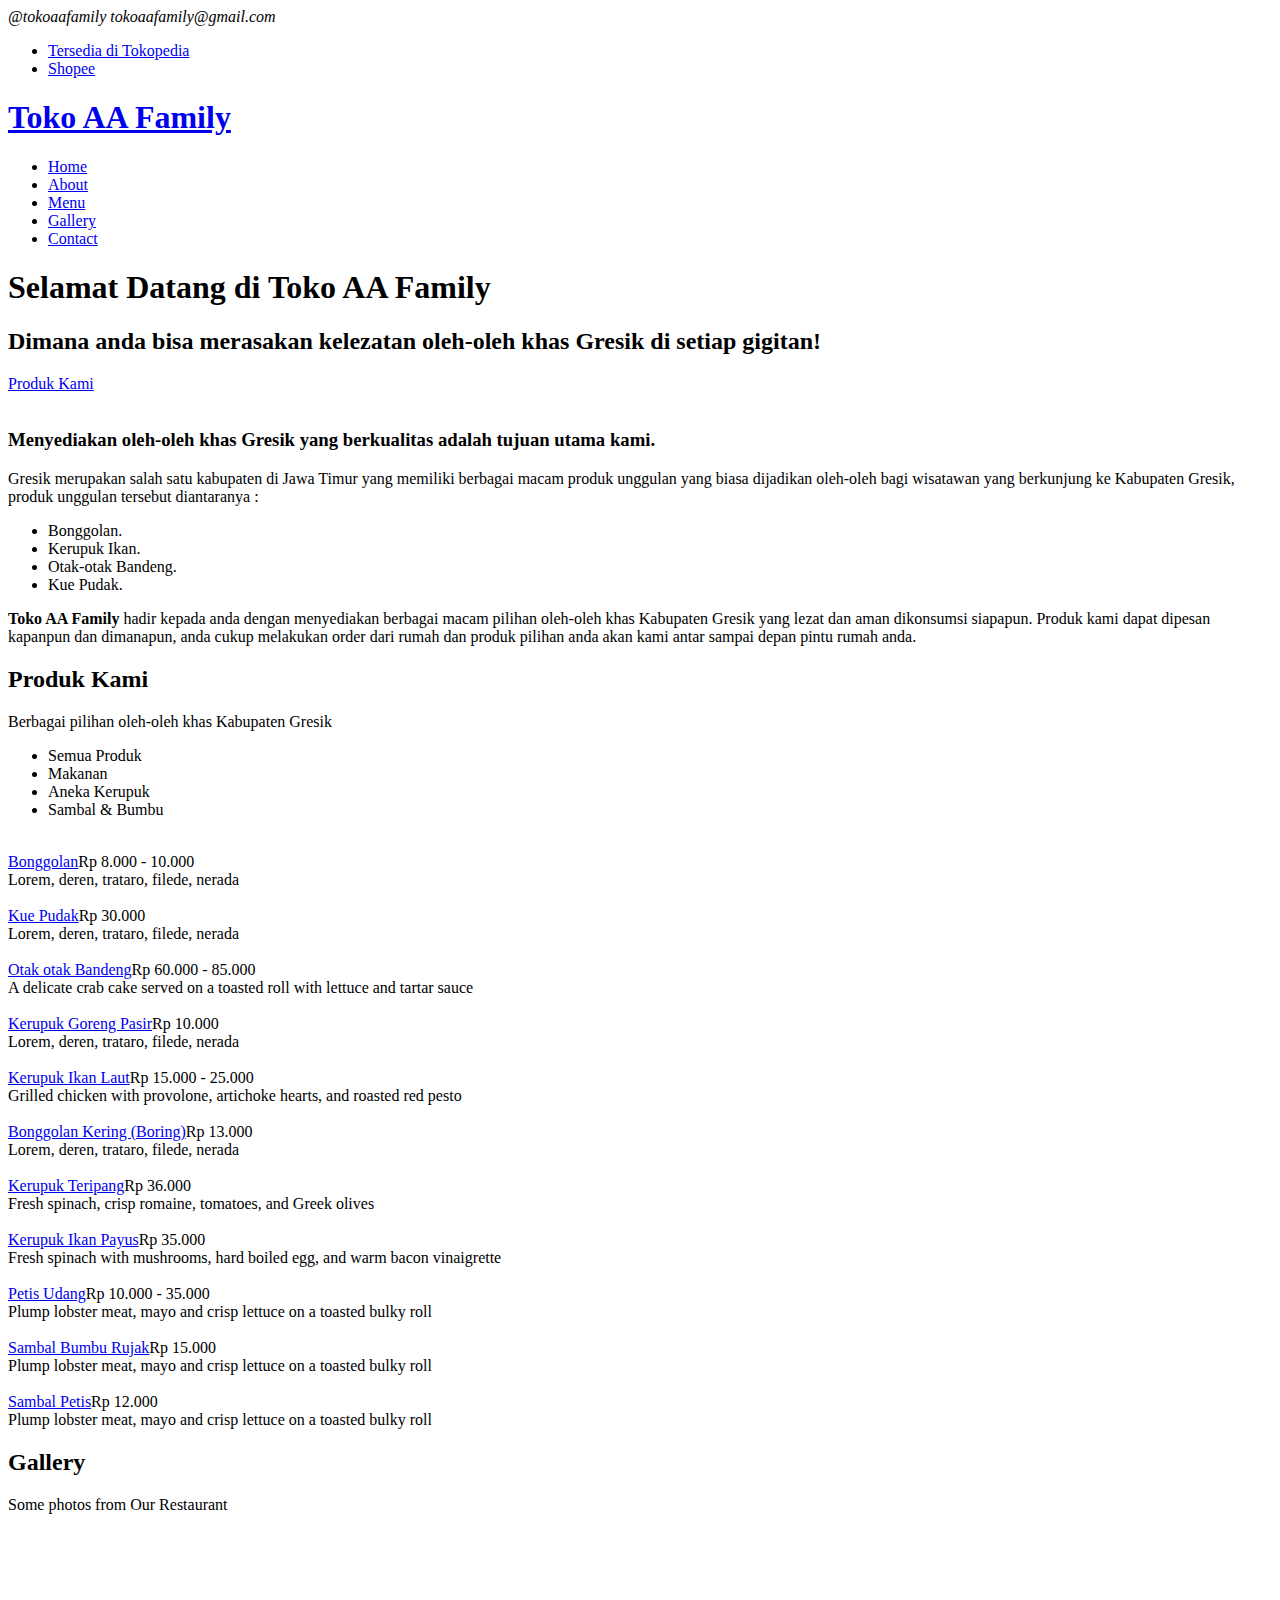
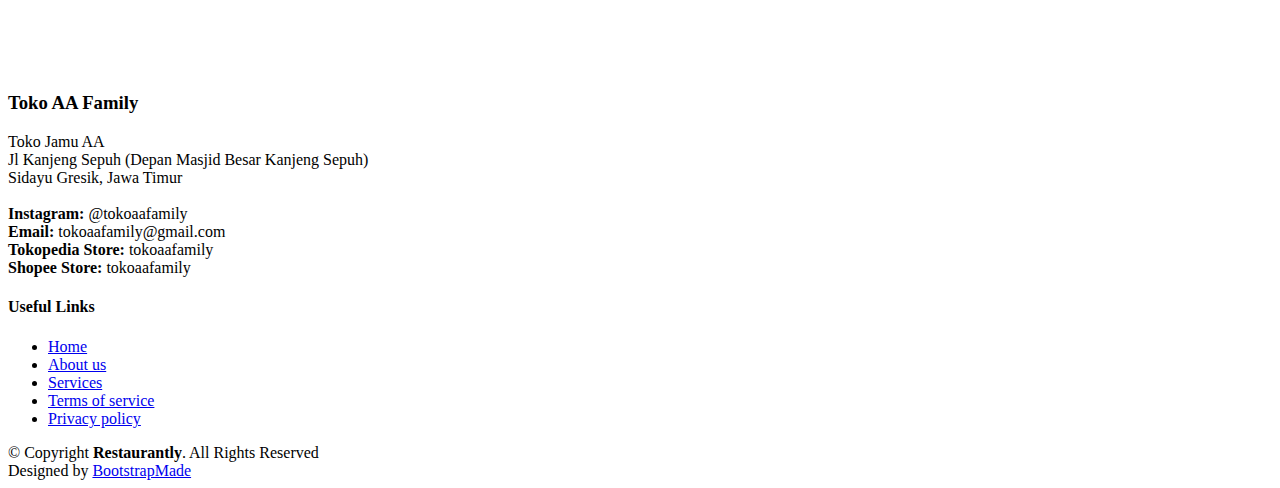
==== index.html @ 5b960700 "menambahkan halaman detail produk" ====
<!DOCTYPE html>
<html lang="en">

<head>
  <meta charset="utf-8">
  <meta content="width=device-width, initial-scale=1.0" name="viewport">

  <title>Tempat Jual Oleh-oleh Khas Gresik Terlengkap</title>
  <meta name="description" content="Temukan berbagai pilihan oleh-oleh khas Gresik di toko kami. Mulai dari pudak, bonggolan, otak-otak bandeng hingga kerupuk ikan.">
  <meta content="" name="keywords">

  <!-- Favicons -->
  <link href="assets/img/favicon.png" rel="icon">
  <link href="assets/img/apple-touch-icon.png" rel="apple-touch-icon">

  <!-- Google Fonts -->
  <link href="https://fonts.googleapis.com/css?family=Open+Sans:300,300i,400,400i,600,600i,700,700i|Playfair+Display:ital,wght@0,400;0,500;0,600;0,700;1,400;1,500;1,600;1,700|Poppins:300,300i,400,400i,500,500i,600,600i,700,700i" rel="stylesheet">

  <!-- Vendor CSS Files -->
  <link href="assets/vendor/animate.css/animate.min.css" rel="stylesheet">
  <link href="assets/vendor/aos/aos.css" rel="stylesheet">
  <link href="assets/vendor/bootstrap/css/bootstrap.min.css" rel="stylesheet">
  <link href="assets/vendor/bootstrap-icons/bootstrap-icons.css" rel="stylesheet">
  <link href="assets/vendor/boxicons/css/boxicons.min.css" rel="stylesheet">
  <link href="assets/vendor/glightbox/css/glightbox.min.css" rel="stylesheet">
  <link href="assets/vendor/swiper/swiper-bundle.min.css" rel="stylesheet">

  <!-- Template Main CSS File -->
  <link href="assets/css/style.css" rel="stylesheet">

  <!-- =======================================================
  * Template Name: Restaurantly - v3.1.0
  * Template URL: https://bootstrapmade.com/restaurantly-restaurant-template/
  * Author: BootstrapMade.com
  * License: https://bootstrapmade.com/license/
  ======================================================== -->
</head>

<body>

  <!-- ======= Top Bar ======= -->
  <div id="topbar" class="d-flex align-items-center fixed-top">
    <div class="container d-flex justify-content-center justify-content-md-between">

      <div class="contact-info d-flex align-items-center">
        <i class="bi bi-instagram d-flex align-items-center"><span>@tokoaafamily</span></i>
        <i class="bi bi-envelope d-flex align-items-center ms-4"><span> tokoaafamily@gmail.com</span></i>
      </div>

      <div class="languages d-none d-md-flex align-items-center">
        <ul>
          <li><a href="https://www.tokopedia.com/tokoaafamily">Tersedia di Tokopedia</a></li>
          <li><a href="https://shopee.co.id/tokoaafamily">Shopee</a></li>
        </ul>
      </div>

    </div>
  </div>

  <!-- ======= Header ======= -->
  <header id="header" class="fixed-top d-flex align-items-cente">
    <div class="container-fluid container-xl d-flex align-items-center justify-content-lg-between">

      <h1 class="logo me-auto me-lg-0"><a href="index.html">Toko AA Family</a></h1>
      <!-- Uncomment below if you prefer to use an image logo -->
      <!-- <a href="index.html" class="logo me-auto me-lg-0"><img src="assets/img/logo.png" alt="" class="img-fluid"></a>-->

      <nav id="navbar" class="navbar order-last order-lg-3">
        <ul>
          <li><a class="nav-link scrollto active" href="#hero">Home</a></li>
          <li><a class="nav-link scrollto" href="#about">About</a></li>
          <li><a class="nav-link scrollto" href="#menu">Menu</a></li>
          <li><a class="nav-link scrollto" href="#gallery">Gallery</a></li>
          <li><a class="nav-link scrollto" href="#contact">Contact</a></li>
        </ul>
        <i class="bi bi-list mobile-nav-toggle"></i>
      </nav><!-- .navbar -->

    </div>
  </header><!-- End Header -->

  <!-- ======= Hero Section ======= -->
  <section id="hero" class="d-flex align-items-center">
    <div class="container position-relative text-center text-lg-start" data-aos="zoom-in" data-aos-delay="100">
      <div class="row">
        <div class="col-lg-8">
          <h1>Selamat Datang di <span>Toko AA Family</span></h1>
          <h2>Dimana anda bisa merasakan kelezatan oleh-oleh khas Gresik di setiap gigitan!</h2>

          <div class="btns">
            <a href="#menu" class="btn-menu animated fadeInUp scrollto">Produk Kami</a>
          </div>
        </div>
      </div>
    </div>
  </section><!-- End Hero -->

  <main id="main">

    <!-- ======= About Section ======= -->
    <section id="about" class="about">
      <div class="container" data-aos="fade-up">

        <div class="row">
          <div class="col-lg-6 order-1 order-lg-2" data-aos="zoom-in" data-aos-delay="100">
            <div class="about-img">
              <img src="assets/img/about.jpg" alt="">
            </div>
          </div>
          <div class="col-lg-6 pt-4 pt-lg-0 order-2 order-lg-1 content">
            <h3>Menyediakan oleh-oleh khas Gresik yang berkualitas adalah tujuan utama kami.</h3>
            <p class="fst-italic">
              Gresik merupakan salah satu kabupaten di Jawa Timur yang memiliki berbagai macam produk unggulan yang biasa dijadikan oleh-oleh bagi wisatawan yang berkunjung ke Kabupaten Gresik, produk unggulan tersebut diantaranya :
            </p>
            <ul>
              <li><i class="bi bi-check-circle"></i> Bonggolan.</li>
              <li><i class="bi bi-check-circle"></i> Kerupuk Ikan.</li>
              <li><i class="bi bi-check-circle"></i> Otak-otak Bandeng.</li>
              <li><i class="bi bi-check-circle"></i> Kue Pudak.</li>
            </ul>
            <p>
              <strong>Toko AA Family</strong> hadir kepada anda dengan menyediakan berbagai macam pilihan oleh-oleh khas Kabupaten Gresik yang lezat dan aman dikonsumsi siapapun. Produk kami dapat dipesan kapanpun dan dimanapun, anda cukup melakukan order dari rumah dan produk pilihan anda akan kami antar sampai depan pintu rumah anda.
            </p>
          </div>
        </div>

      </div>
    </section><!-- End About Section -->

    <!-- ======= Menu Section ======= -->
    <section id="menu" class="menu section-bg">
      <div class="container" data-aos="fade-up">

        <div class="section-title">
          <h2>Produk Kami</h2>
          <p>Berbagai pilihan oleh-oleh khas Kabupaten Gresik</p>
        </div>

        <div class="row" data-aos="fade-up" data-aos-delay="100">
          <div class="col-lg-12 d-flex justify-content-center">
            <ul id="menu-flters">
              <li data-filter="*" class="filter-active">Semua Produk</li>
              <li data-filter=".filter-starters">Makanan</li>
              <li data-filter=".filter-salads">Aneka Kerupuk</li>
              <li data-filter=".filter-specialty">Sambal & Bumbu</li>
            </ul>
          </div>
        </div>

        <div class="row menu-container" data-aos="fade-up" data-aos-delay="200">

          <div class="col-lg-4 menu-item filter-starters">
            <img src="assets/img/menu/lobster-bisque.jpg" class="menu-img" alt="">
            <div class="menu-content">
              <a href="detail/bonggolan.html">Bonggolan</a><span>Rp 8.000 - 10.000</span>
            </div>
            <div class="menu-ingredients">
              Lorem, deren, trataro, filede, nerada
            </div>
          </div>

          <div class="col-lg-4 menu-item filter-starters">
            <img src="assets/img/menu/bread-barrel.jpg" class="menu-img" alt="">
            <div class="menu-content">
              <a href="detail/pudak.html">Kue Pudak</a><span>Rp 30.000</span>
            </div>
            <div class="menu-ingredients">
              Lorem, deren, trataro, filede, nerada
            </div>
          </div>

          <div class="col-lg-4 menu-item filter-starters">
            <img src="assets/img/menu/cake.jpg" class="menu-img" alt="">
            <div class="menu-content">
              <a href="detail/otak-otak-bandeng.html">Otak otak Bandeng</a><span>Rp 60.000 - 85.000</span>
            </div>
            <div class="menu-ingredients">
              A delicate crab cake served on a toasted roll with lettuce and tartar sauce
            </div>
          </div>

          <div class="col-lg-4 menu-item filter-salads">
            <img src="assets/img/menu/caesar.jpg" class="menu-img" alt="">
            <div class="menu-content">
              <a href="detail/kerupuk-goreng-pasir.html">Kerupuk Goreng Pasir</a><span>Rp 10.000</span>
            </div>
            <div class="menu-ingredients">
              Lorem, deren, trataro, filede, nerada
            </div>
          </div>

          <div class="col-lg-4 menu-item filter-salads">
            <img src="assets/img/menu/tuscan-grilled.jpg" class="menu-img" alt="">
            <div class="menu-content">
              <a href="detail/kerupuk-ikan-laut.html">Kerupuk Ikan Laut</a><span>Rp 15.000 - 25.000</span>
            </div>
            <div class="menu-ingredients">
              Grilled chicken with provolone, artichoke hearts, and roasted red pesto
            </div>
          </div>

          <div class="col-lg-4 menu-item filter-starters">
            <img src="assets/img/menu/mozzarella.jpg" class="menu-img" alt="">
            <div class="menu-content">
              <a href="detail/bonggolan-kering.html">Bonggolan Kering (Boring)</a><span>Rp 13.000</span>
            </div>
            <div class="menu-ingredients">
              Lorem, deren, trataro, filede, nerada
            </div>
          </div>

          <div class="col-lg-4 menu-item filter-salads">
            <img src="assets/img/menu/greek-salad.jpg" class="menu-img" alt="">
            <div class="menu-content">
              <a href="detail/kerupuk-teripang.html">Kerupuk Teripang</a><span>Rp 36.000</span>
            </div>
            <div class="menu-ingredients">
              Fresh spinach, crisp romaine, tomatoes, and Greek olives
            </div>
          </div>

          <div class="col-lg-4 menu-item filter-salads">
            <img src="assets/img/menu/spinach-salad.jpg" class="menu-img" alt="">
            <div class="menu-content">
              <a href="detail/kerupuk-ikan-payus.html">Kerupuk Ikan Payus</a><span>Rp 35.000</span>
            </div>
            <div class="menu-ingredients">
              Fresh spinach with mushrooms, hard boiled egg, and warm bacon vinaigrette
            </div>
          </div>

          <div class="col-lg-4 menu-item filter-specialty">
            <img src="assets/img/menu/lobster-roll.jpg" class="menu-img" alt="">
            <div class="menu-content">
              <a href="detail/petis-udang.html">Petis Udang</a><span>Rp 10.000 - 35.000</span>
            </div>
            <div class="menu-ingredients">
              Plump lobster meat, mayo and crisp lettuce on a toasted bulky roll
            </div>
          </div>

          <div class="col-lg-4 menu-item filter-specialty">
            <img src="assets/img/menu/lobster-roll.jpg" class="menu-img" alt="">
            <div class="menu-content">
              <a href="detail/sambal-bumbu-rujak.html">Sambal Bumbu Rujak</a><span>Rp 15.000</span>
            </div>
            <div class="menu-ingredients">
              Plump lobster meat, mayo and crisp lettuce on a toasted bulky roll
            </div>
          </div>

          <div class="col-lg-4 menu-item filter-specialty">
            <img src="assets/img/menu/lobster-roll.jpg" class="menu-img" alt="">
            <div class="menu-content">
              <a href="detail/sambal-petis.html">Sambal Petis</a><span>Rp 12.000</span>
            </div>
            <div class="menu-ingredients">
              Plump lobster meat, mayo and crisp lettuce on a toasted bulky roll
            </div>
          </div>

        </div>

      </div>
    </section><!-- End Menu Section -->

    <!-- ======= Gallery Section ======= -->
    <section id="gallery" class="gallery">

      <div class="container" data-aos="fade-up">
        <div class="section-title">
          <h2>Gallery</h2>
          <p>Some photos from Our Restaurant</p>
        </div>
      </div>

      <div class="container-fluid" data-aos="fade-up" data-aos-delay="100">

        <div class="row g-0">

          <div class="col-lg-3 col-md-4">
            <div class="gallery-item">
              <a href="assets/img/gallery/gallery-1.jpg" class="gallery-lightbox" data-gall="gallery-item">
                <img src="assets/img/gallery/gallery-1.jpg" alt="" class="img-fluid">
              </a>
            </div>
          </div>

          <div class="col-lg-3 col-md-4">
            <div class="gallery-item">
              <a href="assets/img/gallery/gallery-2.jpg" class="gallery-lightbox" data-gall="gallery-item">
                <img src="assets/img/gallery/gallery-2.jpg" alt="" class="img-fluid">
              </a>
            </div>
          </div>

          <div class="col-lg-3 col-md-4">
            <div class="gallery-item">
              <a href="assets/img/gallery/gallery-3.jpg" class="gallery-lightbox" data-gall="gallery-item">
                <img src="assets/img/gallery/gallery-3.jpg" alt="" class="img-fluid">
              </a>
            </div>
          </div>

          <div class="col-lg-3 col-md-4">
            <div class="gallery-item">
              <a href="assets/img/gallery/gallery-4.jpg" class="gallery-lightbox" data-gall="gallery-item">
                <img src="assets/img/gallery/gallery-4.jpg" alt="" class="img-fluid">
              </a>
            </div>
          </div>

          <div class="col-lg-3 col-md-4">
            <div class="gallery-item">
              <a href="assets/img/gallery/gallery-5.jpg" class="gallery-lightbox" data-gall="gallery-item">
                <img src="assets/img/gallery/gallery-5.jpg" alt="" class="img-fluid">
              </a>
            </div>
          </div>

          <div class="col-lg-3 col-md-4">
            <div class="gallery-item">
              <a href="assets/img/gallery/gallery-6.jpg" class="gallery-lightbox" data-gall="gallery-item">
                <img src="assets/img/gallery/gallery-6.jpg" alt="" class="img-fluid">
              </a>
            </div>
          </div>

          <div class="col-lg-3 col-md-4">
            <div class="gallery-item">
              <a href="assets/img/gallery/gallery-7.jpg" class="gallery-lightbox" data-gall="gallery-item">
                <img src="assets/img/gallery/gallery-7.jpg" alt="" class="img-fluid">
              </a>
            </div>
          </div>

          <div class="col-lg-3 col-md-4">
            <div class="gallery-item">
              <a href="assets/img/gallery/gallery-8.jpg" class="gallery-lightbox" data-gall="gallery-item">
                <img src="assets/img/gallery/gallery-8.jpg" alt="" class="img-fluid">
              </a>
            </div>
          </div>

        </div>

      </div>
    </section><!-- End Gallery Section -->

  </main><!-- End #main -->

  <!-- ======= Footer ======= -->
  <footer id="footer">
    <div class="footer-top">
      <div class="container">
        <div class="row">

          <div class="col-lg-3 col-md-6">
            <div class="footer-info">
              <h3>Toko AA Family</h3>
              <p>
                Toko Jamu AA <br> Jl Kanjeng Sepuh (Depan Masjid Besar Kanjeng Sepuh) <br>
                Sidayu Gresik, Jawa Timur<br><br>
                <strong>Instagram:</strong> @tokoaafamily<br>
                <strong>Email:</strong> tokoaafamily@gmail.com<br>
                <strong>Tokopedia Store:</strong> tokoaafamily<br>
                <strong>Shopee Store:</strong> tokoaafamily<br>
              </p>
              <div class="social-links mt-3">
                <a href="#" class="twitter"><i class="bx bxl-twitter"></i></a>
                <a href="#" class="facebook"><i class="bx bxl-facebook"></i></a>
                <a href="#" class="instagram"><i class="bx bxl-instagram"></i></a>
                <a href="#" class="google-plus"><i class="bx bxl-skype"></i></a>
                <a href="#" class="linkedin"><i class="bx bxl-linkedin"></i></a>
              </div>
            </div>
          </div>

          <div class="col-lg-2 col-md-6 footer-links">
            <h4>Useful Links</h4>
            <ul>
              <li><i class="bx bx-chevron-right"></i> <a href="#">Home</a></li>
              <li><i class="bx bx-chevron-right"></i> <a href="#">About us</a></li>
              <li><i class="bx bx-chevron-right"></i> <a href="#">Services</a></li>
              <li><i class="bx bx-chevron-right"></i> <a href="#">Terms of service</a></li>
              <li><i class="bx bx-chevron-right"></i> <a href="#">Privacy policy</a></li>
            </ul>
          </div>

        </div>
      </div>
    </div>

    <div class="container">
      <div class="copyright">
        &copy; Copyright <strong><span>Restaurantly</span></strong>. All Rights Reserved
      </div>
      <div class="credits">
        <!-- All the links in the footer should remain intact. -->
        <!-- You can delete the links only if you purchased the pro version. -->
        <!-- Licensing information: https://bootstrapmade.com/license/ -->
        <!-- Purchase the pro version with working PHP/AJAX contact form: https://bootstrapmade.com/restaurantly-restaurant-template/ -->
        Designed by <a href="https://bootstrapmade.com/">BootstrapMade</a>
      </div>
    </div>
  </footer><!-- End Footer -->

  <div id="preloader"></div>
  <a href="#" class="back-to-top d-flex align-items-center justify-content-center"><i class="bi bi-arrow-up-short"></i></a>

  <!-- Vendor JS Files -->
  <script src="assets/vendor/aos/aos.js"></script>
  <script src="assets/vendor/bootstrap/js/bootstrap.bundle.min.js"></script>
  <script src="assets/vendor/glightbox/js/glightbox.min.js"></script>
  <script src="assets/vendor/isotope-layout/isotope.pkgd.min.js"></script>
  <script src="assets/vendor/php-email-form/validate.js"></script>
  <script src="assets/vendor/swiper/swiper-bundle.min.js"></script>

  <!-- Template Main JS File -->
  <script src="assets/js/main.js"></script>

</body>

</html>
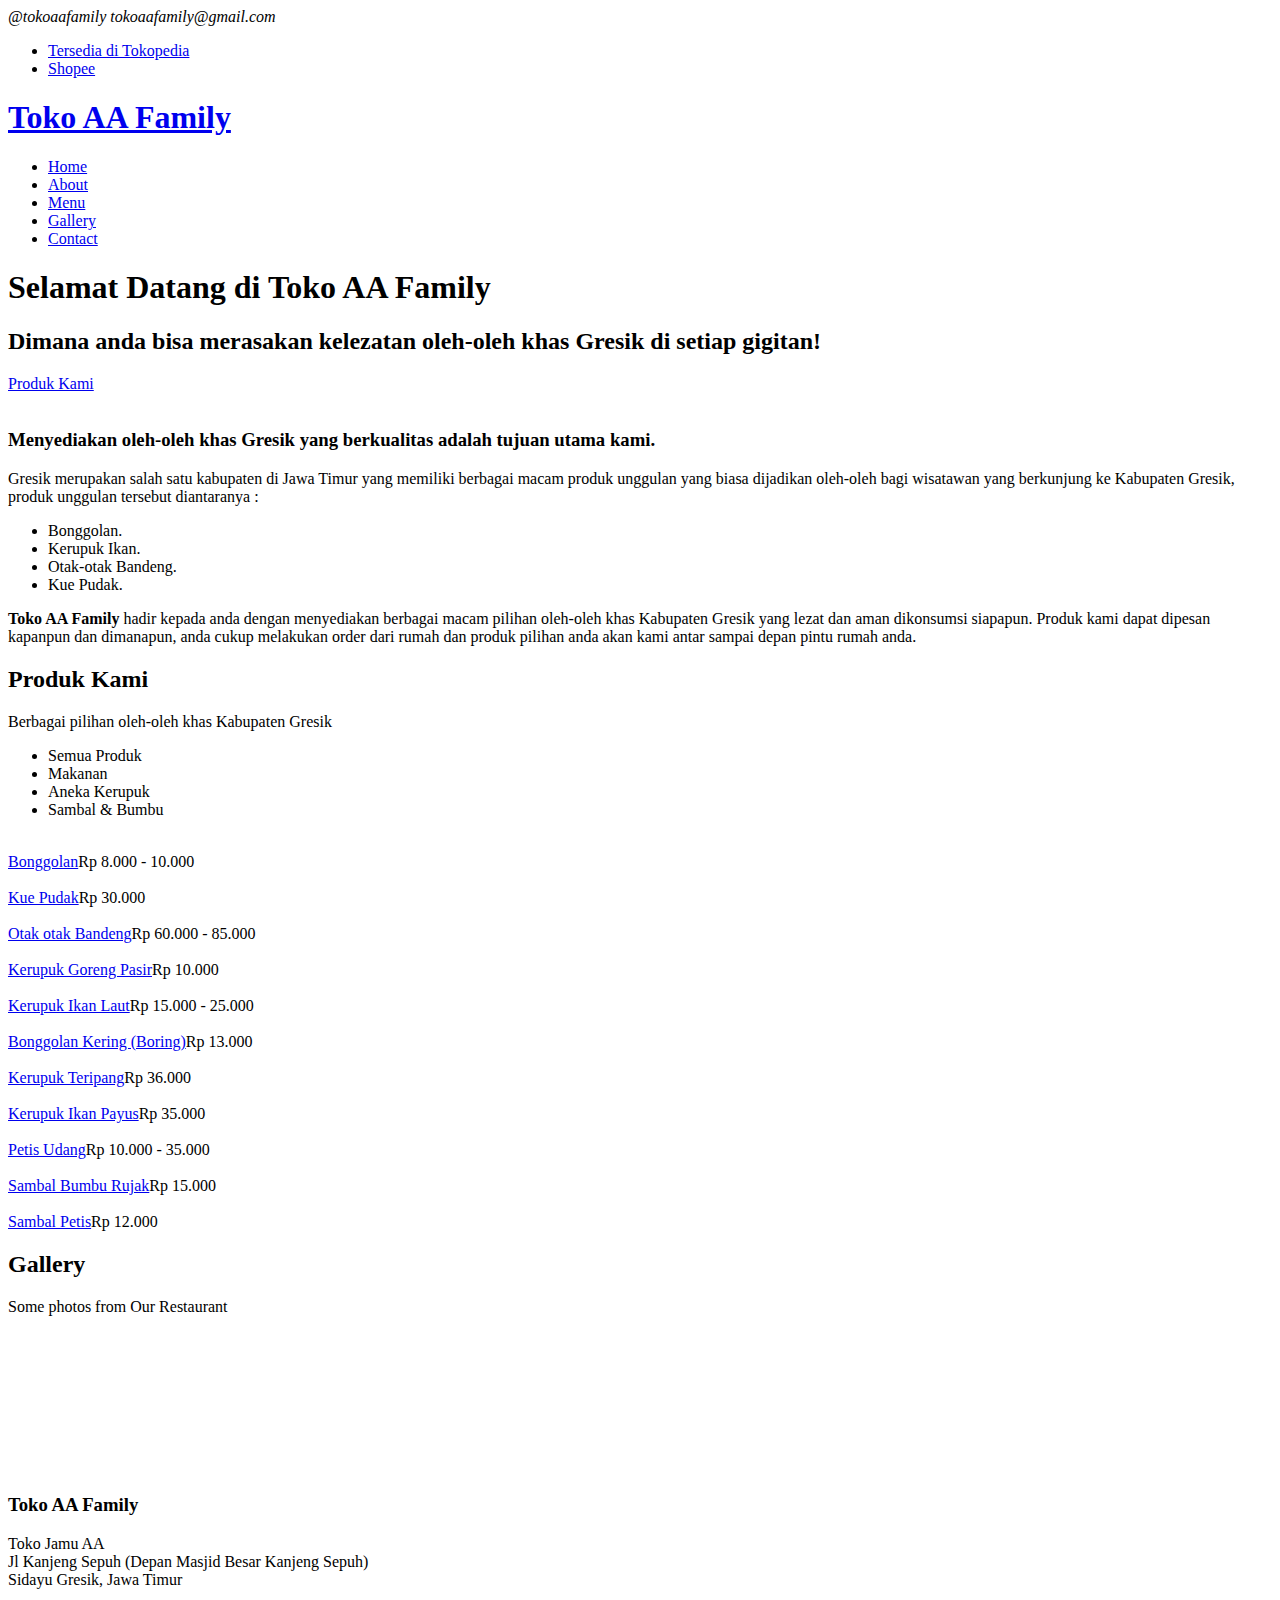
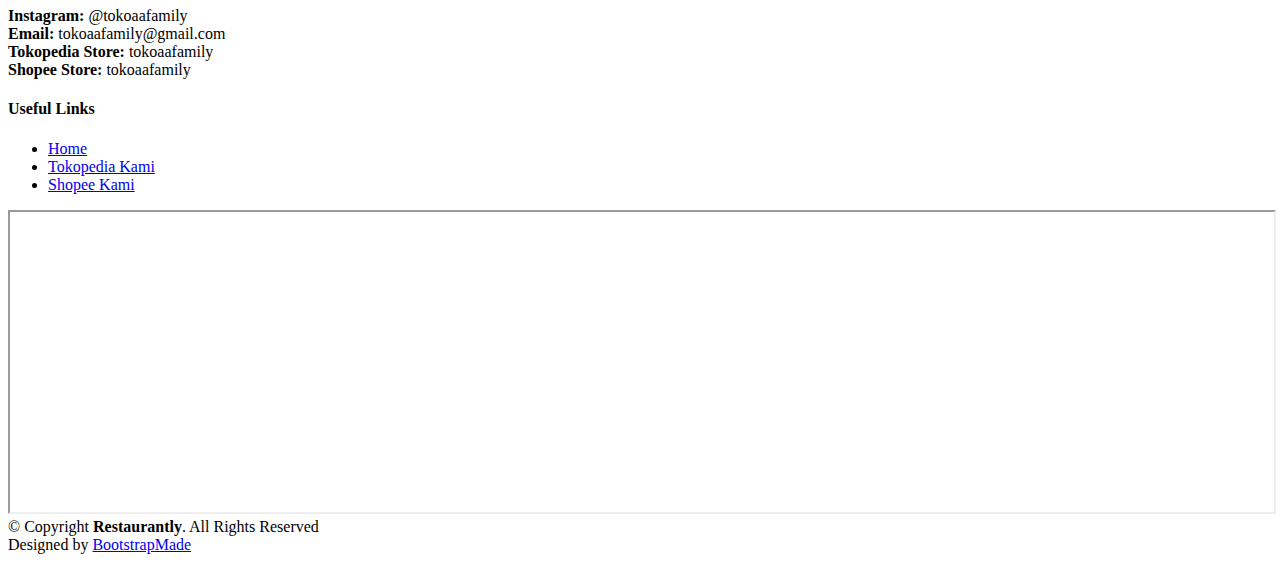
==== commit 6c1ab30c: "perbaikan halaman edit dan home" ====
--- a/index.html
+++ b/index.html
@@ -71,7 +71,7 @@
           <li><a class="nav-link scrollto" href="#about">About</a></li>
           <li><a class="nav-link scrollto" href="#menu">Menu</a></li>
           <li><a class="nav-link scrollto" href="#gallery">Gallery</a></li>
-          <li><a class="nav-link scrollto" href="#contact">Contact</a></li>
+          <li><a class="nav-link scrollto" href="#footer">Contact</a></li>
         </ul>
         <i class="bi bi-list mobile-nav-toggle"></i>
       </nav><!-- .navbar -->
@@ -154,9 +154,6 @@
             <div class="menu-content">
               <a href="detail/bonggolan.html">Bonggolan</a><span>Rp 8.000 - 10.000</span>
             </div>
-            <div class="menu-ingredients">
-              Lorem, deren, trataro, filede, nerada
-            </div>
           </div>
 
           <div class="col-lg-4 menu-item filter-starters">
@@ -164,9 +161,6 @@
             <div class="menu-content">
               <a href="detail/pudak.html">Kue Pudak</a><span>Rp 30.000</span>
             </div>
-            <div class="menu-ingredients">
-              Lorem, deren, trataro, filede, nerada
-            </div>
           </div>
 
           <div class="col-lg-4 menu-item filter-starters">
@@ -174,9 +168,6 @@
             <div class="menu-content">
               <a href="detail/otak-otak-bandeng.html">Otak otak Bandeng</a><span>Rp 60.000 - 85.000</span>
             </div>
-            <div class="menu-ingredients">
-              A delicate crab cake served on a toasted roll with lettuce and tartar sauce
-            </div>
           </div>
 
           <div class="col-lg-4 menu-item filter-salads">
@@ -184,9 +175,6 @@
             <div class="menu-content">
               <a href="detail/kerupuk-goreng-pasir.html">Kerupuk Goreng Pasir</a><span>Rp 10.000</span>
             </div>
-            <div class="menu-ingredients">
-              Lorem, deren, trataro, filede, nerada
-            </div>
           </div>
 
           <div class="col-lg-4 menu-item filter-salads">
@@ -194,9 +182,6 @@
             <div class="menu-content">
               <a href="detail/kerupuk-ikan-laut.html">Kerupuk Ikan Laut</a><span>Rp 15.000 - 25.000</span>
             </div>
-            <div class="menu-ingredients">
-              Grilled chicken with provolone, artichoke hearts, and roasted red pesto
-            </div>
           </div>
 
           <div class="col-lg-4 menu-item filter-starters">
@@ -204,9 +189,6 @@
             <div class="menu-content">
               <a href="detail/bonggolan-kering.html">Bonggolan Kering (Boring)</a><span>Rp 13.000</span>
             </div>
-            <div class="menu-ingredients">
-              Lorem, deren, trataro, filede, nerada
-            </div>
           </div>
 
           <div class="col-lg-4 menu-item filter-salads">
@@ -214,9 +196,6 @@
             <div class="menu-content">
               <a href="detail/kerupuk-teripang.html">Kerupuk Teripang</a><span>Rp 36.000</span>
             </div>
-            <div class="menu-ingredients">
-              Fresh spinach, crisp romaine, tomatoes, and Greek olives
-            </div>
           </div>
 
           <div class="col-lg-4 menu-item filter-salads">
@@ -224,9 +203,6 @@
             <div class="menu-content">
               <a href="detail/kerupuk-ikan-payus.html">Kerupuk Ikan Payus</a><span>Rp 35.000</span>
             </div>
-            <div class="menu-ingredients">
-              Fresh spinach with mushrooms, hard boiled egg, and warm bacon vinaigrette
-            </div>
           </div>
 
           <div class="col-lg-4 menu-item filter-specialty">
@@ -234,9 +210,6 @@
             <div class="menu-content">
               <a href="detail/petis-udang.html">Petis Udang</a><span>Rp 10.000 - 35.000</span>
             </div>
-            <div class="menu-ingredients">
-              Plump lobster meat, mayo and crisp lettuce on a toasted bulky roll
-            </div>
           </div>
 
           <div class="col-lg-4 menu-item filter-specialty">
@@ -244,18 +217,12 @@
             <div class="menu-content">
               <a href="detail/sambal-bumbu-rujak.html">Sambal Bumbu Rujak</a><span>Rp 15.000</span>
             </div>
-            <div class="menu-ingredients">
-              Plump lobster meat, mayo and crisp lettuce on a toasted bulky roll
-            </div>
           </div>
 
           <div class="col-lg-4 menu-item filter-specialty">
             <img src="assets/img/menu/lobster-roll.jpg" class="menu-img" alt="">
             <div class="menu-content">
               <a href="detail/sambal-petis.html">Sambal Petis</a><span>Rp 12.000</span>
-            </div>
-            <div class="menu-ingredients">
-              Plump lobster meat, mayo and crisp lettuce on a toasted bulky roll
             </div>
           </div>
 
@@ -376,15 +343,21 @@
             </div>
           </div>
 
-          <div class="col-lg-2 col-md-6 footer-links">
+          <div class="col-lg-3 col-md-6 footer-links">
             <h4>Useful Links</h4>
             <ul>
               <li><i class="bx bx-chevron-right"></i> <a href="#">Home</a></li>
-              <li><i class="bx bx-chevron-right"></i> <a href="#">About us</a></li>
-              <li><i class="bx bx-chevron-right"></i> <a href="#">Services</a></li>
-              <li><i class="bx bx-chevron-right"></i> <a href="#">Terms of service</a></li>
-              <li><i class="bx bx-chevron-right"></i> <a href="#">Privacy policy</a></li>
+              <li><i class="bx bx-chevron-right"></i> <a href="https://tokopedia.com/tokoaafamily">Tokopedia Kami</a></li>
+              <li><i class="bx bx-chevron-right"></i> <a href="https://shopee.co.id/tokoaafamily">Shopee Kami</a></li>
             </ul>
+          </div>
+
+          <div class="col-lg-6 col-md-6 footer-newsletter">
+            <div class="embed-responsive">
+              <iframe class="embed-responsive-item" width="100%" height="300px" src="https://www.openstreetmap.org/export/embed.html?bbox=112.56460,-6.98988,112.56460,-6.98988&layer=mapnik"
+                allowfullscreen>
+              </iframe>
+            </div>
           </div>
 
         </div>
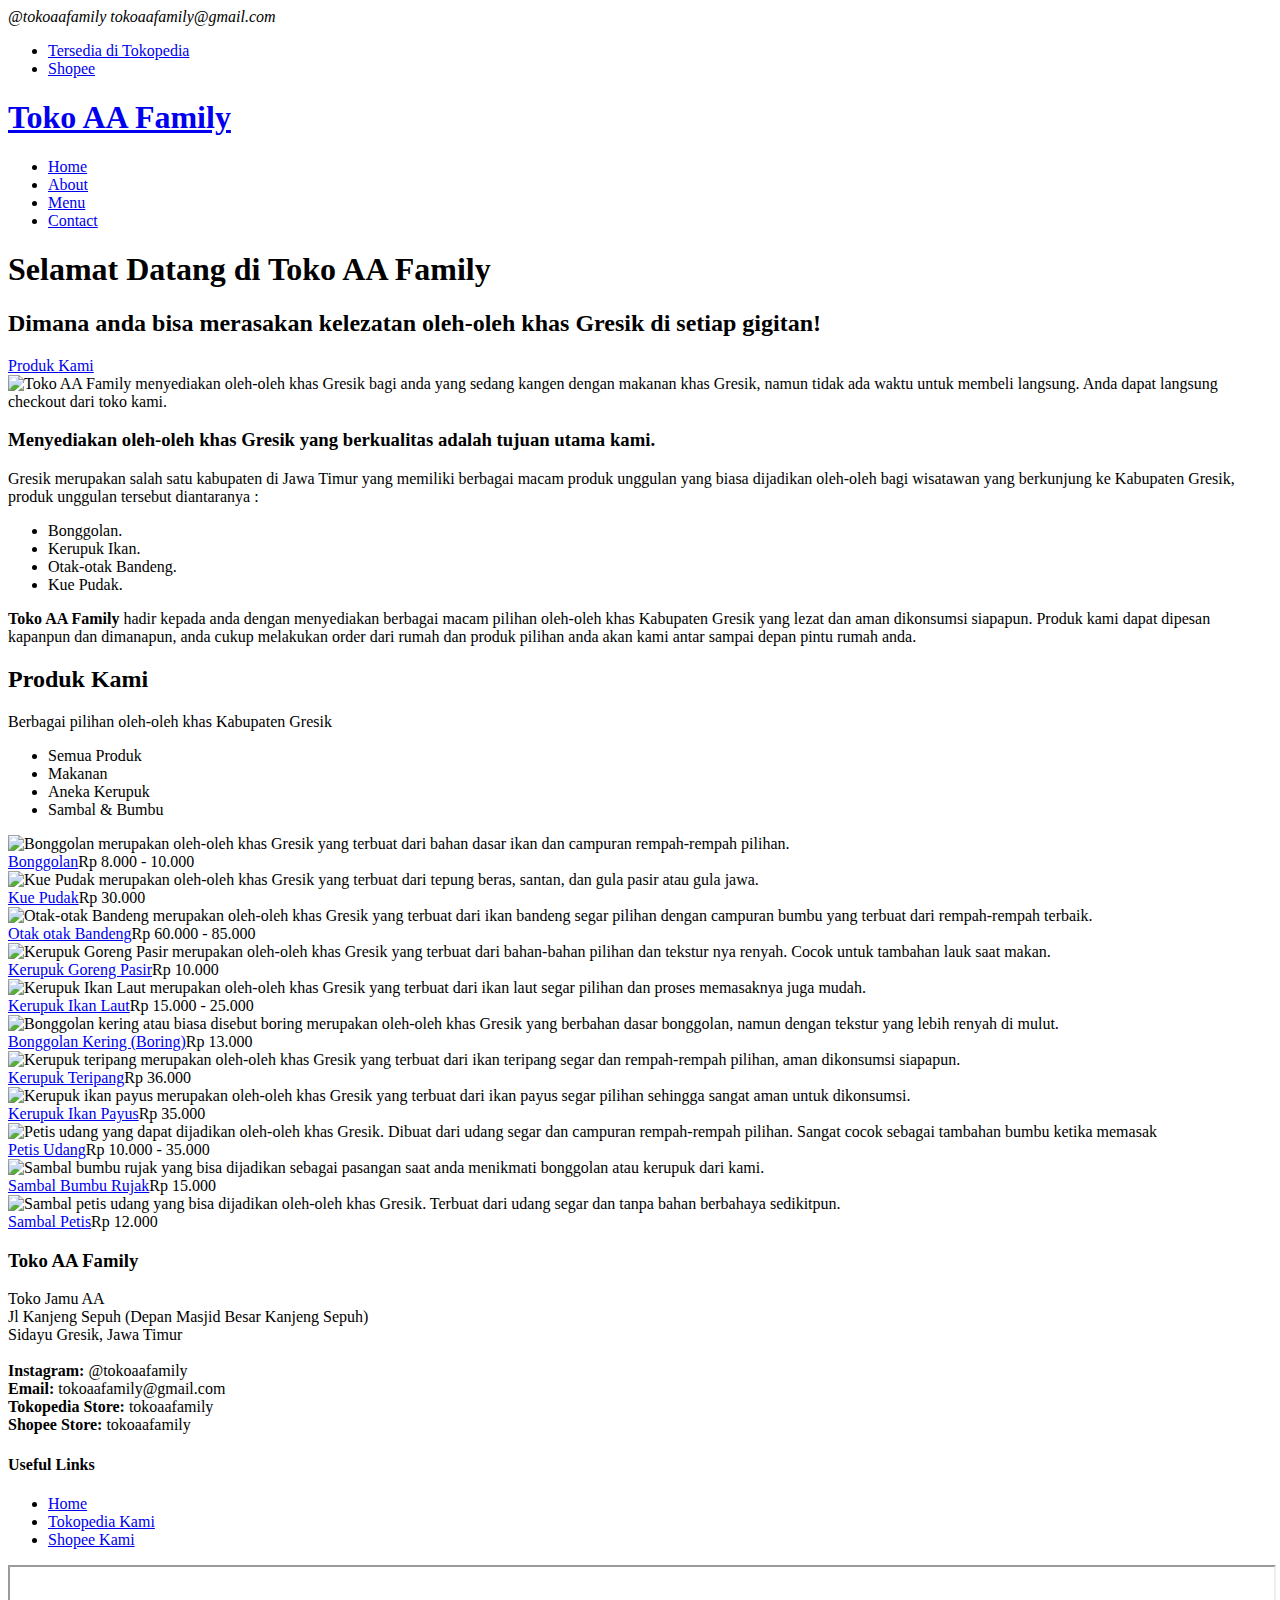
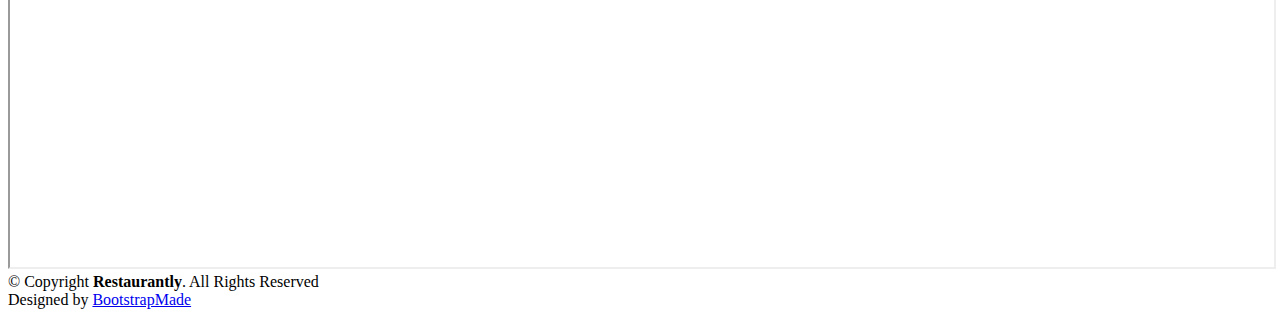
==== commit ee1b15a5: "menambahkan alt pada gambar" ====
--- a/index.html
+++ b/index.html
@@ -70,7 +70,6 @@
           <li><a class="nav-link scrollto active" href="#hero">Home</a></li>
           <li><a class="nav-link scrollto" href="#about">About</a></li>
           <li><a class="nav-link scrollto" href="#menu">Menu</a></li>
-          <li><a class="nav-link scrollto" href="#gallery">Gallery</a></li>
           <li><a class="nav-link scrollto" href="#footer">Contact</a></li>
         </ul>
         <i class="bi bi-list mobile-nav-toggle"></i>
@@ -104,7 +103,7 @@
         <div class="row">
           <div class="col-lg-6 order-1 order-lg-2" data-aos="zoom-in" data-aos-delay="100">
             <div class="about-img">
-              <img src="assets/img/about.jpg" alt="">
+              <img src="assets/img/about.jpg" alt="Toko AA Family menyediakan oleh-oleh khas Gresik bagi anda yang sedang kangen dengan makanan khas Gresik, namun tidak ada waktu untuk membeli langsung. Anda dapat langsung checkout dari toko kami.">
             </div>
           </div>
           <div class="col-lg-6 pt-4 pt-lg-0 order-2 order-lg-1 content">
@@ -150,77 +149,77 @@
         <div class="row menu-container" data-aos="fade-up" data-aos-delay="200">
 
           <div class="col-lg-4 menu-item filter-starters">
-            <img src="assets/img/menu/lobster-bisque.jpg" class="menu-img" alt="">
+            <img src="assets/img/menu/lobster-bisque.jpg" class="menu-img" alt="Bonggolan merupakan oleh-oleh khas Gresik yang terbuat dari bahan dasar ikan dan campuran rempah-rempah pilihan.">
             <div class="menu-content">
               <a href="detail/bonggolan.html">Bonggolan</a><span>Rp 8.000 - 10.000</span>
             </div>
           </div>
 
           <div class="col-lg-4 menu-item filter-starters">
-            <img src="assets/img/menu/bread-barrel.jpg" class="menu-img" alt="">
+            <img src="assets/img/menu/bread-barrel.jpg" class="menu-img" alt="Kue Pudak merupakan oleh-oleh khas Gresik yang terbuat dari tepung beras, santan, dan gula pasir atau gula jawa.">
             <div class="menu-content">
               <a href="detail/pudak.html">Kue Pudak</a><span>Rp 30.000</span>
             </div>
           </div>
 
           <div class="col-lg-4 menu-item filter-starters">
-            <img src="assets/img/menu/cake.jpg" class="menu-img" alt="">
+            <img src="assets/img/menu/cake.jpg" class="menu-img" alt="Otak-otak Bandeng merupakan oleh-oleh khas Gresik yang terbuat dari ikan bandeng segar pilihan dengan campuran bumbu yang terbuat dari rempah-rempah terbaik.">
             <div class="menu-content">
               <a href="detail/otak-otak-bandeng.html">Otak otak Bandeng</a><span>Rp 60.000 - 85.000</span>
             </div>
           </div>
 
           <div class="col-lg-4 menu-item filter-salads">
-            <img src="assets/img/menu/caesar.jpg" class="menu-img" alt="">
+            <img src="assets/img/menu/caesar.jpg" class="menu-img" alt="Kerupuk Goreng Pasir merupakan oleh-oleh khas Gresik yang terbuat dari bahan-bahan pilihan dan tekstur nya renyah. Cocok untuk tambahan lauk saat makan.">
             <div class="menu-content">
               <a href="detail/kerupuk-goreng-pasir.html">Kerupuk Goreng Pasir</a><span>Rp 10.000</span>
             </div>
           </div>
 
           <div class="col-lg-4 menu-item filter-salads">
-            <img src="assets/img/menu/tuscan-grilled.jpg" class="menu-img" alt="">
+            <img src="assets/img/menu/tuscan-grilled.jpg" class="menu-img" alt="Kerupuk Ikan Laut merupakan oleh-oleh khas Gresik yang terbuat dari ikan laut segar pilihan dan proses memasaknya juga mudah.">
             <div class="menu-content">
               <a href="detail/kerupuk-ikan-laut.html">Kerupuk Ikan Laut</a><span>Rp 15.000 - 25.000</span>
             </div>
           </div>
 
           <div class="col-lg-4 menu-item filter-starters">
-            <img src="assets/img/menu/mozzarella.jpg" class="menu-img" alt="">
+            <img src="assets/img/menu/mozzarella.jpg" class="menu-img" alt="Bonggolan kering atau biasa disebut boring merupakan oleh-oleh khas Gresik yang berbahan dasar bonggolan, namun dengan tekstur yang lebih renyah di mulut.">
             <div class="menu-content">
               <a href="detail/bonggolan-kering.html">Bonggolan Kering (Boring)</a><span>Rp 13.000</span>
             </div>
           </div>
 
           <div class="col-lg-4 menu-item filter-salads">
-            <img src="assets/img/menu/greek-salad.jpg" class="menu-img" alt="">
+            <img src="assets/img/menu/greek-salad.jpg" class="menu-img" alt="Kerupuk teripang merupakan oleh-oleh khas Gresik yang terbuat dari ikan teripang segar dan rempah-rempah pilihan, aman dikonsumsi siapapun.">
             <div class="menu-content">
               <a href="detail/kerupuk-teripang.html">Kerupuk Teripang</a><span>Rp 36.000</span>
             </div>
           </div>
 
           <div class="col-lg-4 menu-item filter-salads">
-            <img src="assets/img/menu/spinach-salad.jpg" class="menu-img" alt="">
+            <img src="assets/img/menu/spinach-salad.jpg" class="menu-img" alt="Kerupuk ikan payus merupakan oleh-oleh khas Gresik yang terbuat dari ikan payus segar pilihan sehingga sangat aman untuk dikonsumsi.">
             <div class="menu-content">
               <a href="detail/kerupuk-ikan-payus.html">Kerupuk Ikan Payus</a><span>Rp 35.000</span>
             </div>
           </div>
 
           <div class="col-lg-4 menu-item filter-specialty">
-            <img src="assets/img/menu/lobster-roll.jpg" class="menu-img" alt="">
+            <img src="assets/img/menu/lobster-roll.jpg" class="menu-img" alt="Petis udang yang dapat dijadikan oleh-oleh khas Gresik. Dibuat dari udang segar dan campuran rempah-rempah pilihan. Sangat cocok sebagai tambahan bumbu ketika memasak">
             <div class="menu-content">
               <a href="detail/petis-udang.html">Petis Udang</a><span>Rp 10.000 - 35.000</span>
             </div>
           </div>
 
           <div class="col-lg-4 menu-item filter-specialty">
-            <img src="assets/img/menu/lobster-roll.jpg" class="menu-img" alt="">
+            <img src="assets/img/menu/lobster-roll.jpg" class="menu-img" alt="Sambal bumbu rujak yang bisa dijadikan sebagai pasangan saat anda menikmati bonggolan atau kerupuk dari kami.">
             <div class="menu-content">
               <a href="detail/sambal-bumbu-rujak.html">Sambal Bumbu Rujak</a><span>Rp 15.000</span>
             </div>
           </div>
 
           <div class="col-lg-4 menu-item filter-specialty">
-            <img src="assets/img/menu/lobster-roll.jpg" class="menu-img" alt="">
+            <img src="assets/img/menu/lobster-roll.jpg" class="menu-img" alt="Sambal petis udang yang bisa dijadikan oleh-oleh khas Gresik. Terbuat dari udang segar dan tanpa bahan berbahaya sedikitpun.">
             <div class="menu-content">
               <a href="detail/sambal-petis.html">Sambal Petis</a><span>Rp 12.000</span>
             </div>
@@ -230,89 +229,6 @@
 
       </div>
     </section><!-- End Menu Section -->
-
-    <!-- ======= Gallery Section ======= -->
-    <section id="gallery" class="gallery">
-
-      <div class="container" data-aos="fade-up">
-        <div class="section-title">
-          <h2>Gallery</h2>
-          <p>Some photos from Our Restaurant</p>
-        </div>
-      </div>
-
-      <div class="container-fluid" data-aos="fade-up" data-aos-delay="100">
-
-        <div class="row g-0">
-
-          <div class="col-lg-3 col-md-4">
-            <div class="gallery-item">
-              <a href="assets/img/gallery/gallery-1.jpg" class="gallery-lightbox" data-gall="gallery-item">
-                <img src="assets/img/gallery/gallery-1.jpg" alt="" class="img-fluid">
-              </a>
-            </div>
-          </div>
-
-          <div class="col-lg-3 col-md-4">
-            <div class="gallery-item">
-              <a href="assets/img/gallery/gallery-2.jpg" class="gallery-lightbox" data-gall="gallery-item">
-                <img src="assets/img/gallery/gallery-2.jpg" alt="" class="img-fluid">
-              </a>
-            </div>
-          </div>
-
-          <div class="col-lg-3 col-md-4">
-            <div class="gallery-item">
-              <a href="assets/img/gallery/gallery-3.jpg" class="gallery-lightbox" data-gall="gallery-item">
-                <img src="assets/img/gallery/gallery-3.jpg" alt="" class="img-fluid">
-              </a>
-            </div>
-          </div>
-
-          <div class="col-lg-3 col-md-4">
-            <div class="gallery-item">
-              <a href="assets/img/gallery/gallery-4.jpg" class="gallery-lightbox" data-gall="gallery-item">
-                <img src="assets/img/gallery/gallery-4.jpg" alt="" class="img-fluid">
-              </a>
-            </div>
-          </div>
-
-          <div class="col-lg-3 col-md-4">
-            <div class="gallery-item">
-              <a href="assets/img/gallery/gallery-5.jpg" class="gallery-lightbox" data-gall="gallery-item">
-                <img src="assets/img/gallery/gallery-5.jpg" alt="" class="img-fluid">
-              </a>
-            </div>
-          </div>
-
-          <div class="col-lg-3 col-md-4">
-            <div class="gallery-item">
-              <a href="assets/img/gallery/gallery-6.jpg" class="gallery-lightbox" data-gall="gallery-item">
-                <img src="assets/img/gallery/gallery-6.jpg" alt="" class="img-fluid">
-              </a>
-            </div>
-          </div>
-
-          <div class="col-lg-3 col-md-4">
-            <div class="gallery-item">
-              <a href="assets/img/gallery/gallery-7.jpg" class="gallery-lightbox" data-gall="gallery-item">
-                <img src="assets/img/gallery/gallery-7.jpg" alt="" class="img-fluid">
-              </a>
-            </div>
-          </div>
-
-          <div class="col-lg-3 col-md-4">
-            <div class="gallery-item">
-              <a href="assets/img/gallery/gallery-8.jpg" class="gallery-lightbox" data-gall="gallery-item">
-                <img src="assets/img/gallery/gallery-8.jpg" alt="" class="img-fluid">
-              </a>
-            </div>
-          </div>
-
-        </div>
-
-      </div>
-    </section><!-- End Gallery Section -->
 
   </main><!-- End #main -->
 
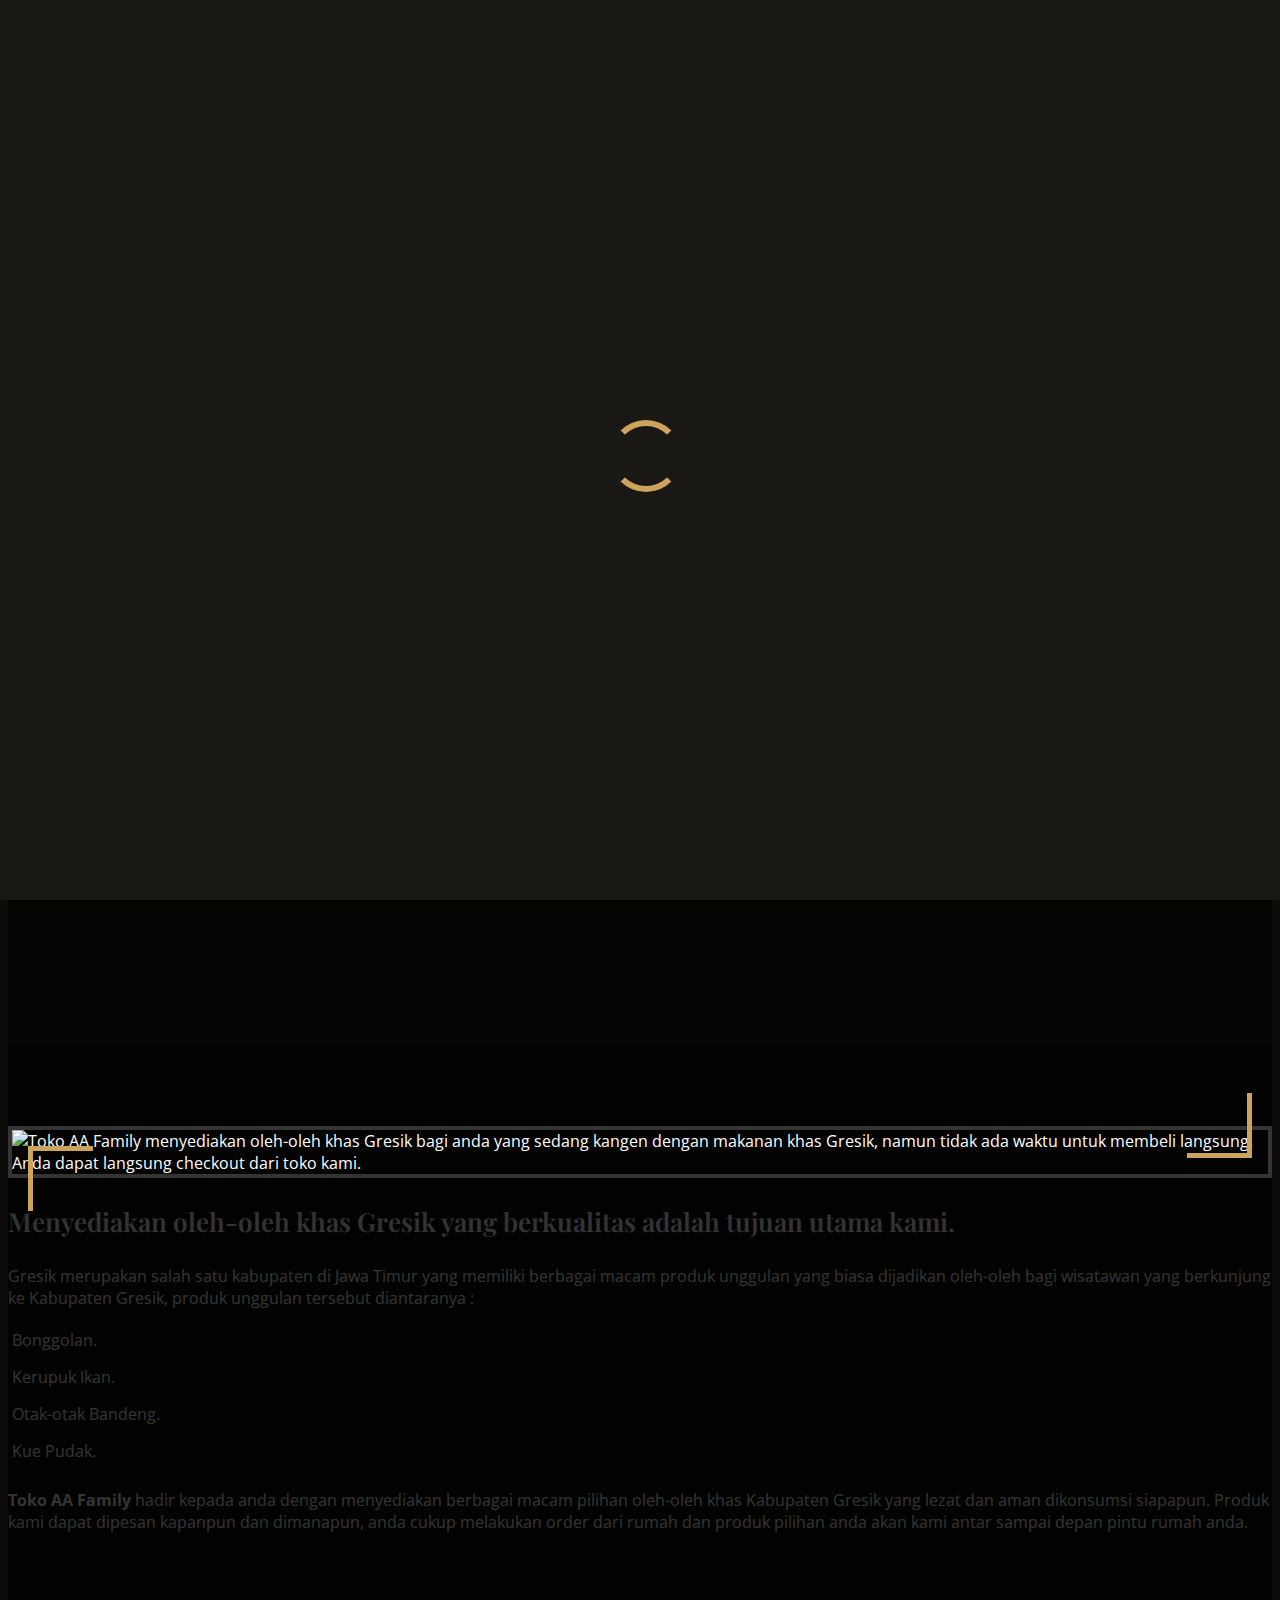
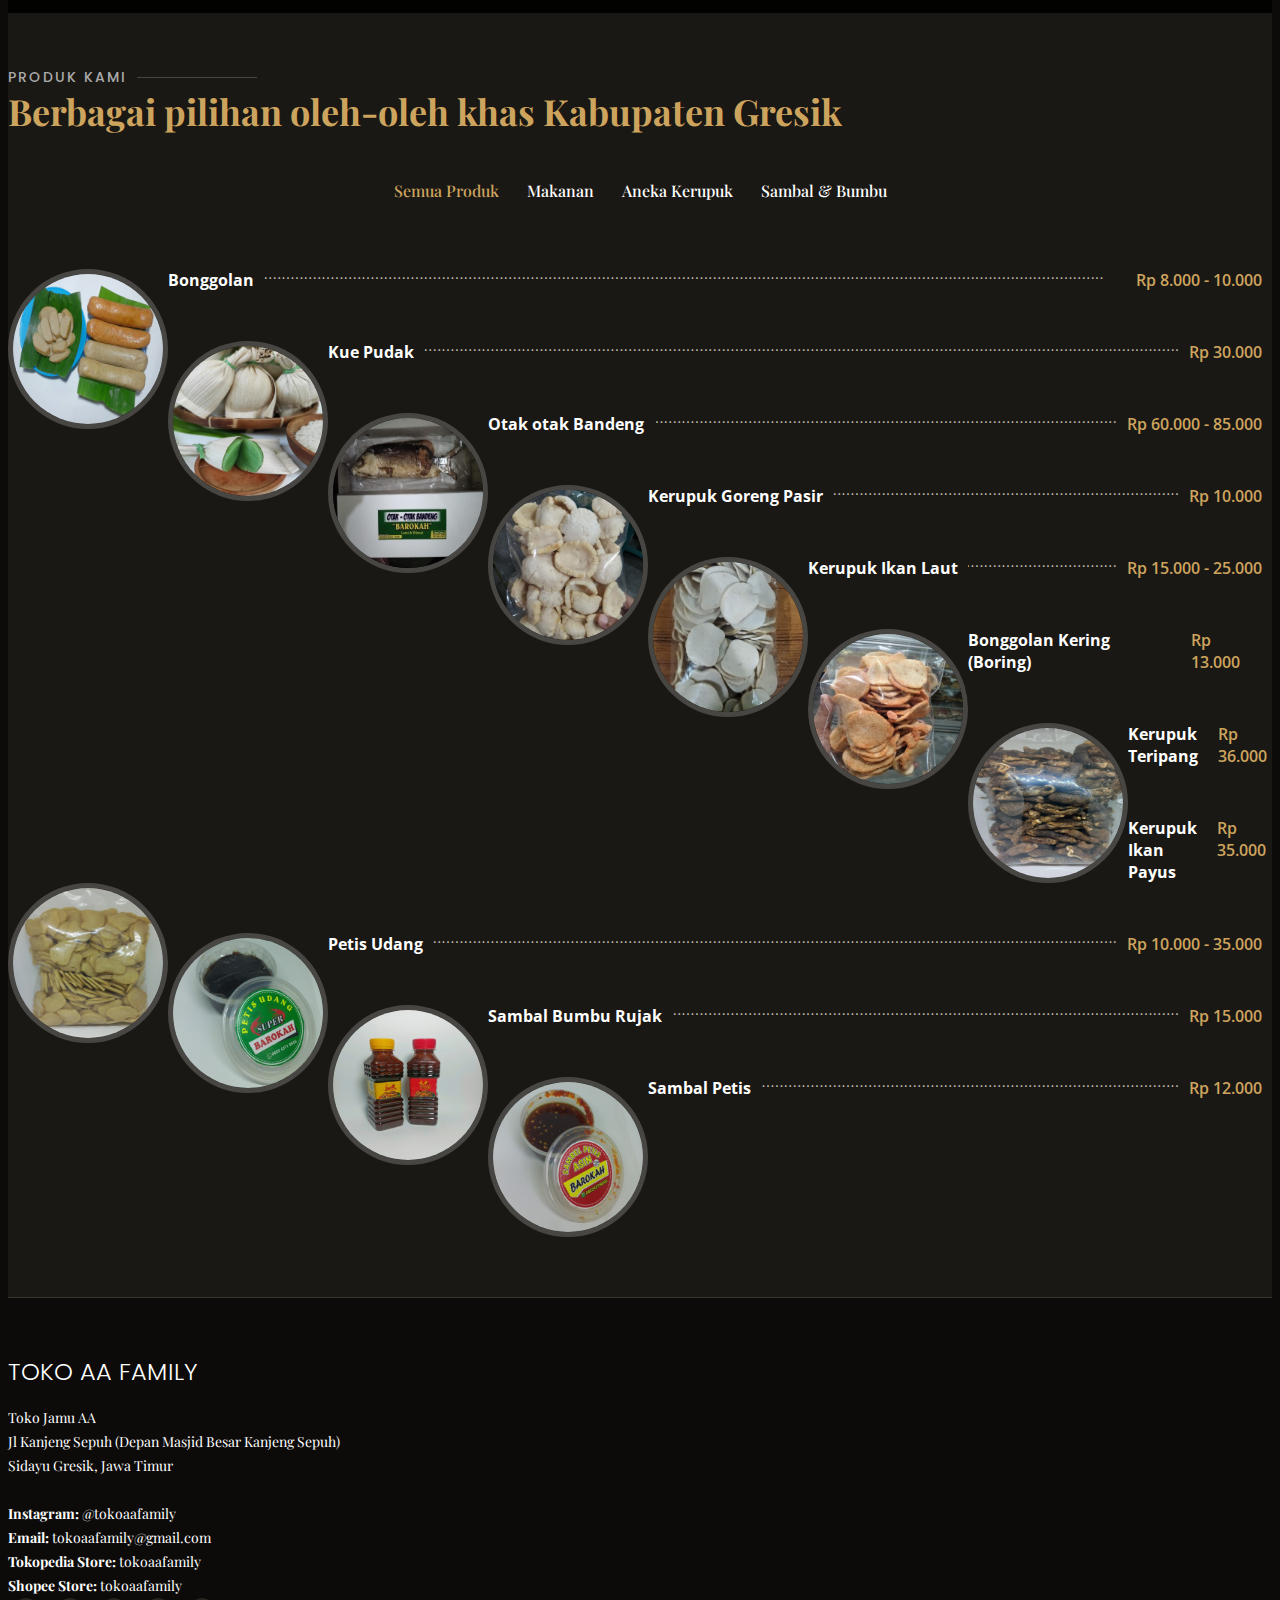
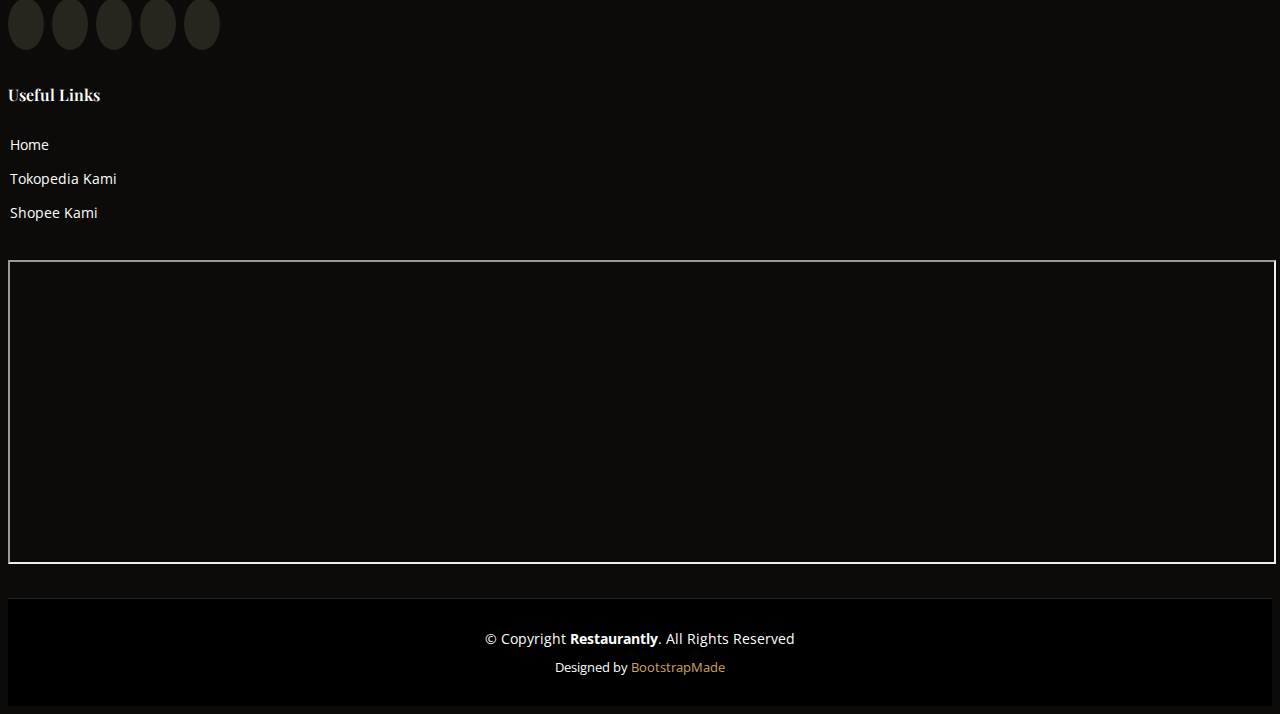
==== commit 4cef9443: "penyesuaian gambar" ====
--- a/index.html
+++ b/index.html
@@ -103,7 +103,7 @@
         <div class="row">
           <div class="col-lg-6 order-1 order-lg-2" data-aos="zoom-in" data-aos-delay="100">
             <div class="about-img">
-              <img src="assets/img/about.jpg" alt="Toko AA Family menyediakan oleh-oleh khas Gresik bagi anda yang sedang kangen dengan makanan khas Gresik, namun tidak ada waktu untuk membeli langsung. Anda dapat langsung checkout dari toko kami.">
+              <img src="assets/img/foto-toko.jpg" alt="Toko AA Family menyediakan oleh-oleh khas Gresik bagi anda yang sedang kangen dengan makanan khas Gresik, namun tidak ada waktu untuk membeli langsung. Anda dapat langsung checkout dari toko kami.">
             </div>
           </div>
           <div class="col-lg-6 pt-4 pt-lg-0 order-2 order-lg-1 content">
@@ -149,77 +149,77 @@
         <div class="row menu-container" data-aos="fade-up" data-aos-delay="200">
 
           <div class="col-lg-4 menu-item filter-starters">
-            <img src="assets/img/menu/lobster-bisque.jpg" class="menu-img" alt="Bonggolan merupakan oleh-oleh khas Gresik yang terbuat dari bahan dasar ikan dan campuran rempah-rempah pilihan.">
+            <img src="assets/img/menu/bonggolan.jpg" class="menu-img" alt="Bonggolan merupakan oleh-oleh khas Gresik yang terbuat dari bahan dasar ikan dan campuran rempah-rempah pilihan.">
             <div class="menu-content">
               <a href="detail/bonggolan.html">Bonggolan</a><span>Rp 8.000 - 10.000</span>
             </div>
           </div>
 
           <div class="col-lg-4 menu-item filter-starters">
-            <img src="assets/img/menu/bread-barrel.jpg" class="menu-img" alt="Kue Pudak merupakan oleh-oleh khas Gresik yang terbuat dari tepung beras, santan, dan gula pasir atau gula jawa.">
+            <img src="assets/img/menu/pudak.jpeg" class="menu-img" alt="Kue Pudak merupakan oleh-oleh khas Gresik yang terbuat dari tepung beras, santan, dan gula pasir atau gula jawa.">
             <div class="menu-content">
               <a href="detail/pudak.html">Kue Pudak</a><span>Rp 30.000</span>
             </div>
           </div>
 
           <div class="col-lg-4 menu-item filter-starters">
-            <img src="assets/img/menu/cake.jpg" class="menu-img" alt="Otak-otak Bandeng merupakan oleh-oleh khas Gresik yang terbuat dari ikan bandeng segar pilihan dengan campuran bumbu yang terbuat dari rempah-rempah terbaik.">
+            <img src="assets/img/menu/otak-otak-bandeng.jpeg" class="menu-img" alt="Otak-otak Bandeng merupakan oleh-oleh khas Gresik yang terbuat dari ikan bandeng segar pilihan dengan campuran bumbu yang terbuat dari rempah-rempah terbaik.">
             <div class="menu-content">
               <a href="detail/otak-otak-bandeng.html">Otak otak Bandeng</a><span>Rp 60.000 - 85.000</span>
             </div>
           </div>
 
           <div class="col-lg-4 menu-item filter-salads">
-            <img src="assets/img/menu/caesar.jpg" class="menu-img" alt="Kerupuk Goreng Pasir merupakan oleh-oleh khas Gresik yang terbuat dari bahan-bahan pilihan dan tekstur nya renyah. Cocok untuk tambahan lauk saat makan.">
+            <img src="assets/img/menu/kerupuk-goreng-pasir.jpg" class="menu-img" alt="Kerupuk Goreng Pasir merupakan oleh-oleh khas Gresik yang terbuat dari bahan-bahan pilihan dan tekstur nya renyah. Cocok untuk tambahan lauk saat makan.">
             <div class="menu-content">
               <a href="detail/kerupuk-goreng-pasir.html">Kerupuk Goreng Pasir</a><span>Rp 10.000</span>
             </div>
           </div>
 
           <div class="col-lg-4 menu-item filter-salads">
-            <img src="assets/img/menu/tuscan-grilled.jpg" class="menu-img" alt="Kerupuk Ikan Laut merupakan oleh-oleh khas Gresik yang terbuat dari ikan laut segar pilihan dan proses memasaknya juga mudah.">
+            <img src="assets/img/menu/kerupuk-ikan-laut.jpg" class="menu-img" alt="Kerupuk Ikan Laut merupakan oleh-oleh khas Gresik yang terbuat dari ikan laut segar pilihan dan proses memasaknya juga mudah.">
             <div class="menu-content">
               <a href="detail/kerupuk-ikan-laut.html">Kerupuk Ikan Laut</a><span>Rp 15.000 - 25.000</span>
             </div>
           </div>
 
           <div class="col-lg-4 menu-item filter-starters">
-            <img src="assets/img/menu/mozzarella.jpg" class="menu-img" alt="Bonggolan kering atau biasa disebut boring merupakan oleh-oleh khas Gresik yang berbahan dasar bonggolan, namun dengan tekstur yang lebih renyah di mulut.">
+            <img src="assets/img/menu/boring.jpeg" class="menu-img" alt="Bonggolan kering atau biasa disebut boring merupakan oleh-oleh khas Gresik yang berbahan dasar bonggolan, namun dengan tekstur yang lebih renyah di mulut.">
             <div class="menu-content">
               <a href="detail/bonggolan-kering.html">Bonggolan Kering (Boring)</a><span>Rp 13.000</span>
             </div>
           </div>
 
           <div class="col-lg-4 menu-item filter-salads">
-            <img src="assets/img/menu/greek-salad.jpg" class="menu-img" alt="Kerupuk teripang merupakan oleh-oleh khas Gresik yang terbuat dari ikan teripang segar dan rempah-rempah pilihan, aman dikonsumsi siapapun.">
+            <img src="assets/img/menu/kerupuk-teripang.jpg" class="menu-img" alt="Kerupuk teripang merupakan oleh-oleh khas Gresik yang terbuat dari ikan teripang segar dan rempah-rempah pilihan, aman dikonsumsi siapapun.">
             <div class="menu-content">
               <a href="detail/kerupuk-teripang.html">Kerupuk Teripang</a><span>Rp 36.000</span>
             </div>
           </div>
 
           <div class="col-lg-4 menu-item filter-salads">
-            <img src="assets/img/menu/spinach-salad.jpg" class="menu-img" alt="Kerupuk ikan payus merupakan oleh-oleh khas Gresik yang terbuat dari ikan payus segar pilihan sehingga sangat aman untuk dikonsumsi.">
+            <img src="assets/img/menu/kerupuk-ikan-payus.jpg" class="menu-img" alt="Kerupuk ikan payus merupakan oleh-oleh khas Gresik yang terbuat dari ikan payus segar pilihan sehingga sangat aman untuk dikonsumsi.">
             <div class="menu-content">
               <a href="detail/kerupuk-ikan-payus.html">Kerupuk Ikan Payus</a><span>Rp 35.000</span>
             </div>
           </div>
 
           <div class="col-lg-4 menu-item filter-specialty">
-            <img src="assets/img/menu/lobster-roll.jpg" class="menu-img" alt="Petis udang yang dapat dijadikan oleh-oleh khas Gresik. Dibuat dari udang segar dan campuran rempah-rempah pilihan. Sangat cocok sebagai tambahan bumbu ketika memasak">
+            <img src="assets/img/menu/petis-udang.jpg" class="menu-img" alt="Petis udang yang dapat dijadikan oleh-oleh khas Gresik. Dibuat dari udang segar dan campuran rempah-rempah pilihan. Sangat cocok sebagai tambahan bumbu ketika memasak">
             <div class="menu-content">
               <a href="detail/petis-udang.html">Petis Udang</a><span>Rp 10.000 - 35.000</span>
             </div>
           </div>
 
           <div class="col-lg-4 menu-item filter-specialty">
-            <img src="assets/img/menu/lobster-roll.jpg" class="menu-img" alt="Sambal bumbu rujak yang bisa dijadikan sebagai pasangan saat anda menikmati bonggolan atau kerupuk dari kami.">
+            <img src="assets/img/menu/sambal-bumbu-rujak.jpg" class="menu-img" alt="Sambal bumbu rujak yang bisa dijadikan sebagai pasangan saat anda menikmati bonggolan atau kerupuk dari kami.">
             <div class="menu-content">
               <a href="detail/sambal-bumbu-rujak.html">Sambal Bumbu Rujak</a><span>Rp 15.000</span>
             </div>
           </div>
 
           <div class="col-lg-4 menu-item filter-specialty">
-            <img src="assets/img/menu/lobster-roll.jpg" class="menu-img" alt="Sambal petis udang yang bisa dijadikan oleh-oleh khas Gresik. Terbuat dari udang segar dan tanpa bahan berbahaya sedikitpun.">
+            <img src="assets/img/menu/sambal-petis.jpg" class="menu-img" alt="Sambal petis udang yang bisa dijadikan oleh-oleh khas Gresik. Terbuat dari udang segar dan tanpa bahan berbahaya sedikitpun.">
             <div class="menu-content">
               <a href="detail/sambal-petis.html">Sambal Petis</a><span>Rp 12.000</span>
             </div>
--- a/assets/css/style.css
+++ b/assets/css/style.css
@@ -0,0 +1,1729 @@
+/**
+* Template Name: Restaurantly - v3.1.0
+* Template URL: https://bootstrapmade.com/restaurantly-restaurant-template/
+* Author: BootstrapMade.com
+* License: https://bootstrapmade.com/license/
+*/
+
+/*--------------------------------------------------------------
+# General
+--------------------------------------------------------------*/
+body {
+  font-family: "Open Sans", sans-serif;
+  background: #0c0b09;
+  color: #fff;
+}
+
+a {
+  color: #cda45e;
+  text-decoration: none;
+}
+
+a:hover {
+  color: #d9ba85;
+  text-decoration: none;
+}
+
+h1, h2, h3, h4, h5, h6 {
+  font-family: "Playfair Display", serif;
+}
+
+/*--------------------------------------------------------------
+# Preloader
+--------------------------------------------------------------*/
+#preloader {
+  position: fixed;
+  top: 0;
+  left: 0;
+  right: 0;
+  bottom: 0;
+  z-index: 9999;
+  overflow: hidden;
+  background: #1a1814;
+}
+
+#preloader:before {
+  content: "";
+  position: fixed;
+  top: calc(50% - 30px);
+  left: calc(50% - 30px);
+  border: 6px solid #1a1814;
+  border-top-color: #cda45e;
+  border-bottom-color: #cda45e;
+  border-radius: 50%;
+  width: 60px;
+  height: 60px;
+  -webkit-animation: animate-preloader 1s linear infinite;
+  animation: animate-preloader 1s linear infinite;
+}
+
+@-webkit-keyframes animate-preloader {
+  0% {
+    transform: rotate(0deg);
+  }
+  100% {
+    transform: rotate(360deg);
+  }
+}
+
+@keyframes animate-preloader {
+  0% {
+    transform: rotate(0deg);
+  }
+  100% {
+    transform: rotate(360deg);
+  }
+}
+
+/*--------------------------------------------------------------
+# Back to top button
+--------------------------------------------------------------*/
+.back-to-top {
+  position: fixed;
+  visibility: hidden;
+  opacity: 0;
+  right: 15px;
+  bottom: 15px;
+  z-index: 996;
+  width: 44px;
+  height: 44px;
+  border-radius: 50px;
+  transition: all 0.4s;
+  border: 2px solid #cda45e;
+}
+
+.back-to-top i {
+  font-size: 28px;
+  color: #cda45e;
+  line-height: 0;
+}
+
+.back-to-top:hover {
+  background: #cda45e;
+  color: #1a1814;
+}
+
+.back-to-top:hover i {
+  color: #444444;
+}
+
+.back-to-top.active {
+  visibility: visible;
+  opacity: 1;
+}
+
+/*--------------------------------------------------------------
+# Disable aos animation delay on mobile devices
+--------------------------------------------------------------*/
+@media screen and (max-width: 768px) {
+  [data-aos-delay] {
+    transition-delay: 0 !important;
+  }
+}
+
+/*--------------------------------------------------------------
+# Top Bar
+--------------------------------------------------------------*/
+#topbar {
+  height: 40px;
+  font-size: 14px;
+  transition: all 0.5s;
+  z-index: 996;
+}
+
+#topbar.topbar-scrolled {
+  top: -40px;
+}
+
+#topbar .contact-info i {
+  font-style: normal;
+  color: #d9ba85;
+}
+
+#topbar .contact-info i span {
+  padding-left: 5px;
+  color: #fff;
+}
+
+#topbar .languages ul {
+  display: flex;
+  flex-wrap: wrap;
+  list-style: none;
+  padding: 0;
+  margin: 0;
+  color: #cda45e;
+}
+
+#topbar .languages ul a {
+  color: white;
+}
+
+#topbar .languages ul li + li {
+  padding-left: 10px;
+}
+
+#topbar .languages ul li + li::before {
+  display: inline-block;
+  padding-right: 10px;
+  color: rgba(255, 255, 255, 0.5);
+  content: "/";
+}
+
+/*--------------------------------------------------------------
+# Header
+--------------------------------------------------------------*/
+#header {
+  background: rgba(12, 11, 9, 0.6);
+  border-bottom: 1px solid rgba(12, 11, 9, 0.6);
+  transition: all 0.5s;
+  z-index: 997;
+  padding: 15px 0;
+  top: 40px;
+}
+
+#header.header-scrolled {
+  top: 0;
+  background: rgba(0, 0, 0, 0.85);
+  border-bottom: 1px solid #37332a;
+}
+
+#header .logo {
+  font-size: 28px;
+  margin: 0;
+  padding: 0;
+  line-height: 1;
+  font-weight: 300;
+  letter-spacing: 1px;
+  text-transform: uppercase;
+  font-family: "Poppins", sans-serif;
+}
+
+#header .logo a {
+  color: #fff;
+}
+
+#header .logo img {
+  max-height: 40px;
+}
+
+/*--------------------------------------------------------------
+# Book a table button Menu
+--------------------------------------------------------------*/
+.book-a-table-btn {
+  margin: 0 0 0 15px;
+  border: 2px solid #cda45e;
+  color: #fff;
+  border-radius: 50px;
+  padding: 8px 25px;
+  text-transform: uppercase;
+  font-size: 13px;
+  font-weight: 500;
+  letter-spacing: 1px;
+  transition: 0.3s;
+}
+
+.book-a-table-btn:hover {
+  background: #cda45e;
+  color: #fff;
+}
+
+@media (max-width: 992px) {
+  .book-a-table-btn {
+    margin: 0 15px 0 0;
+    padding: 8px 20px;
+  }
+}
+
+/*--------------------------------------------------------------
+# Navigation Menu
+--------------------------------------------------------------*/
+/**
+* Desktop Navigation 
+*/
+.navbar {
+  padding: 0;
+}
+
+.navbar ul {
+  margin: 0;
+  padding: 0;
+  display: flex;
+  list-style: none;
+  align-items: center;
+}
+
+.navbar li {
+  position: relative;
+}
+
+.navbar a {
+  display: flex;
+  align-items: center;
+  justify-content: space-between;
+  padding: 10px 0 10px 30px;
+  color: #fff;
+  white-space: nowrap;
+  transition: 0.3s;
+  font-size: 14px;
+}
+
+.navbar a i {
+  font-size: 12px;
+  line-height: 0;
+  margin-left: 5px;
+}
+
+.navbar a:hover, .navbar .active, .navbar li:hover > a {
+  color: #d9ba85;
+}
+
+.navbar .dropdown ul {
+  display: block;
+  position: absolute;
+  left: 14px;
+  top: calc(100% + 30px);
+  margin: 0;
+  padding: 10px 0;
+  z-index: 99;
+  opacity: 0;
+  visibility: hidden;
+  background: #fff;
+  box-shadow: 0px 0px 30px rgba(127, 137, 161, 0.25);
+  transition: 0.3s;
+  border-radius: 4px;
+}
+
+.navbar .dropdown ul li {
+  min-width: 200px;
+}
+
+.navbar .dropdown ul a {
+  padding: 10px 20px;
+  color: #444444;
+}
+
+.navbar .dropdown ul a i {
+  font-size: 12px;
+}
+
+.navbar .dropdown ul a:hover, .navbar .dropdown ul .active:hover, .navbar .dropdown ul li:hover > a {
+  color: #cda45e;
+}
+
+.navbar .dropdown:hover > ul {
+  opacity: 1;
+  top: 100%;
+  visibility: visible;
+}
+
+.navbar .dropdown .dropdown ul {
+  top: 0;
+  left: calc(100% - 30px);
+  visibility: hidden;
+}
+
+.navbar .dropdown .dropdown:hover > ul {
+  opacity: 1;
+  top: 0;
+  left: 100%;
+  visibility: visible;
+}
+
+@media (max-width: 1366px) {
+  .navbar .dropdown .dropdown ul {
+    left: -90%;
+  }
+  .navbar .dropdown .dropdown:hover > ul {
+    left: -100%;
+  }
+}
+
+/**
+* Mobile Navigation 
+*/
+.mobile-nav-toggle {
+  color: #fff;
+  font-size: 28px;
+  cursor: pointer;
+  display: none;
+  line-height: 0;
+  transition: 0.5s;
+}
+
+@media (max-width: 991px) {
+  .mobile-nav-toggle {
+    display: block;
+  }
+  .navbar ul {
+    display: none;
+  }
+}
+
+.navbar-mobile {
+  position: fixed;
+  overflow: hidden;
+  top: 0;
+  right: 0;
+  left: 0;
+  bottom: 0;
+  background: rgba(0, 0, 0, 0.9);
+  transition: 0.3s;
+  z-index: 999;
+}
+
+.navbar-mobile .mobile-nav-toggle {
+  position: absolute;
+  top: 15px;
+  right: 15px;
+}
+
+.navbar-mobile ul {
+  display: block;
+  position: absolute;
+  top: 55px;
+  right: 15px;
+  bottom: 15px;
+  left: 15px;
+  padding: 10px 0;
+  border-radius: 6px;
+  background-color: #fff;
+  overflow-y: auto;
+  transition: 0.3s;
+}
+
+.navbar-mobile a {
+  padding: 10px 20px;
+  font-size: 15px;
+  color: #1a1814;
+}
+
+.navbar-mobile a:hover, .navbar-mobile .active, .navbar-mobile li:hover > a {
+  color: #cda45e;
+}
+
+.navbar-mobile .getstarted {
+  margin: 15px;
+}
+
+.navbar-mobile .dropdown ul {
+  position: static;
+  display: none;
+  margin: 10px 20px;
+  padding: 10px 0;
+  z-index: 99;
+  opacity: 1;
+  visibility: visible;
+  background: #fff;
+  box-shadow: 0px 0px 30px rgba(127, 137, 161, 0.25);
+}
+
+.navbar-mobile .dropdown ul li {
+  min-width: 200px;
+}
+
+.navbar-mobile .dropdown ul a {
+  padding: 10px 20px;
+}
+
+.navbar-mobile .dropdown ul a i {
+  font-size: 12px;
+}
+
+.navbar-mobile .dropdown ul a:hover, .navbar-mobile .dropdown ul .active:hover, .navbar-mobile .dropdown ul li:hover > a {
+  color: #cda45e;
+}
+
+.navbar-mobile .dropdown > .dropdown-active {
+  display: block;
+}
+
+/*--------------------------------------------------------------
+# Hero Section
+--------------------------------------------------------------*/
+#hero {
+  width: 100%;
+  height: 100vh;
+  background: url("../img/foto-toko.jpg") top center;
+  background-size: cover;
+  position: relative;
+  padding: 0;
+}
+
+#hero:before {
+  content: "";
+  background: rgba(0, 0, 0, 0.5);
+  position: absolute;
+  bottom: 0;
+  top: 0;
+  left: 0;
+  right: 0;
+}
+
+#hero .container {
+  padding-top: 110px;
+}
+
+@media (max-width: 992px) {
+  #hero .container {
+    padding-top: 98px;
+  }
+}
+
+#hero h1 {
+  margin: 0;
+  font-size: 48px;
+  font-weight: 700;
+  line-height: 56px;
+  color: #fff;
+  font-family: "Poppins", sans-serif;
+}
+
+#hero h1 span {
+  color: #cda45e;
+}
+
+#hero h2 {
+  color: #eee;
+  margin-bottom: 10px 0 0 0;
+  font-size: 22px;
+}
+
+#hero .btns {
+  margin-top: 30px;
+}
+
+#hero .btn-menu, #hero .btn-book {
+  font-weight: 600;
+  font-size: 13px;
+  letter-spacing: 0.5px;
+  text-transform: uppercase;
+  display: inline-block;
+  padding: 12px 30px;
+  border-radius: 50px;
+  transition: 0.3s;
+  line-height: 1;
+  color: white;
+  border: 2px solid #cda45e;
+}
+
+#hero .btn-menu:hover, #hero .btn-book:hover {
+  background: #cda45e;
+  color: #fff;
+}
+
+#hero .btn-book {
+  margin-left: 15px;
+}
+
+#hero .play-btn {
+  width: 94px;
+  height: 94px;
+  background: radial-gradient(#cda45e 50%, rgba(205, 164, 94, 0.4) 52%);
+  border-radius: 50%;
+  display: block;
+  position: relative;
+  overflow: hidden;
+}
+
+#hero .play-btn::after {
+  content: '';
+  position: absolute;
+  left: 50%;
+  top: 50%;
+  transform: translateX(-40%) translateY(-50%);
+  width: 0;
+  height: 0;
+  border-top: 10px solid transparent;
+  border-bottom: 10px solid transparent;
+  border-left: 15px solid #fff;
+  z-index: 100;
+  transition: all 400ms cubic-bezier(0.55, 0.055, 0.675, 0.19);
+}
+
+#hero .play-btn::before {
+  content: '';
+  position: absolute;
+  width: 120px;
+  height: 120px;
+  -webkit-animation-delay: 0s;
+  animation-delay: 0s;
+  -webkit-animation: pulsate-btn 2s;
+  animation: pulsate-btn 2s;
+  -webkit-animation-direction: forwards;
+  animation-direction: forwards;
+  -webkit-animation-iteration-count: infinite;
+  animation-iteration-count: infinite;
+  -webkit-animation-timing-function: steps;
+  animation-timing-function: steps;
+  opacity: 1;
+  border-radius: 50%;
+  border: 5px solid rgba(205, 164, 94, 0.7);
+  top: -15%;
+  left: -15%;
+  background: rgba(198, 16, 0, 0);
+}
+
+#hero .play-btn:hover::after {
+  border-left: 15px solid #cda45e;
+  transform: scale(20);
+}
+
+#hero .play-btn:hover::before {
+  content: '';
+  position: absolute;
+  left: 50%;
+  top: 50%;
+  transform: translateX(-40%) translateY(-50%);
+  width: 0;
+  height: 0;
+  border: none;
+  border-top: 10px solid transparent;
+  border-bottom: 10px solid transparent;
+  border-left: 15px solid #fff;
+  z-index: 200;
+  -webkit-animation: none;
+  animation: none;
+  border-radius: 0;
+}
+
+@media (min-width: 1024px) {
+  #hero {
+    background-attachment: fixed;
+  }
+}
+
+@media (max-width: 992px) {
+  #hero .play-btn {
+    margin-top: 30px;
+  }
+}
+
+@media (max-height: 500px) {
+  #hero {
+    height: auto;
+  }
+  #hero .container {
+    padding-top: 130px;
+    padding-bottom: 60px;
+  }
+}
+
+@media (max-width: 768px) {
+  #hero h1 {
+    font-size: 28px;
+    line-height: 36px;
+  }
+  #hero h2 {
+    font-size: 18px;
+    line-height: 24px;
+  }
+}
+
+@-webkit-keyframes pulsate-btn {
+  0% {
+    transform: scale(0.6, 0.6);
+    opacity: 1;
+  }
+  100% {
+    transform: scale(1, 1);
+    opacity: 0;
+  }
+}
+
+@keyframes pulsate-btn {
+  0% {
+    transform: scale(0.6, 0.6);
+    opacity: 1;
+  }
+  100% {
+    transform: scale(1, 1);
+    opacity: 0;
+  }
+}
+
+/*--------------------------------------------------------------
+# Sections General
+--------------------------------------------------------------*/
+section {
+  padding: 60px 0;
+  overflow: hidden;
+}
+
+.section-bg {
+  background-color: #1a1814;
+}
+
+.section-title {
+  padding-bottom: 40px;
+}
+
+.section-title h2 {
+  font-size: 14px;
+  font-weight: 500;
+  padding: 0;
+  line-height: 1px;
+  margin: 0 0 5px 0;
+  letter-spacing: 2px;
+  text-transform: uppercase;
+  color: #aaaaaa;
+  font-family: "Poppins", sans-serif;
+}
+
+.section-title h2::after {
+  content: "";
+  width: 120px;
+  height: 1px;
+  display: inline-block;
+  background: rgba(255, 255, 255, 0.2);
+  margin: 4px 10px;
+}
+
+.section-title p {
+  margin: 0;
+  margin: 0;
+  font-size: 36px;
+  font-weight: 700;
+  font-family: "Playfair Display", serif;
+  color: #cda45e;
+}
+
+/*--------------------------------------------------------------
+# About
+--------------------------------------------------------------*/
+.breadcrumbs {
+  padding: 15px 0;
+  background: #1d1b16;
+  margin-top: 110px;
+}
+
+@media (max-width: 992px) {
+  .breadcrumbs {
+    margin-top: 98px;
+  }
+}
+
+.breadcrumbs h2 {
+  font-size: 26px;
+  font-weight: 300;
+}
+
+.breadcrumbs ol {
+  display: flex;
+  flex-wrap: wrap;
+  list-style: none;
+  padding: 0;
+  margin: 0;
+  font-size: 14px;
+}
+
+.breadcrumbs ol li + li {
+  padding-left: 10px;
+}
+
+.breadcrumbs ol li + li::before {
+  display: inline-block;
+  padding-right: 10px;
+  color: #37332a;
+  content: "/";
+}
+
+@media (max-width: 768px) {
+  .breadcrumbs .d-flex {
+    display: block !important;
+  }
+  .breadcrumbs ol {
+    display: block;
+  }
+  .breadcrumbs ol li {
+    display: inline-block;
+  }
+}
+
+/*--------------------------------------------------------------
+# About
+--------------------------------------------------------------*/
+.about {
+  background: url("../img/about-bg.jpg") center center;
+  background-size: cover;
+  position: relative;
+  padding: 80px 0;
+}
+
+.about:before {
+  content: "";
+  background: rgba(0, 0, 0, 0.8);
+  position: absolute;
+  bottom: 0;
+  top: 0;
+  left: 0;
+  right: 0;
+}
+
+.about .about-img {
+  position: relative;
+  transition: .5s;
+}
+
+.about .about-img img {
+  max-width: 100%;
+  border: 4px solid rgba(255, 255, 255, 0.2);
+  position: relative;
+}
+
+.about .about-img::before {
+  position: absolute;
+  left: 20px;
+  top: 20px;
+  width: 60px;
+  height: 60px;
+  z-index: 1;
+  content: '';
+  border-left: 5px solid #cda45e;
+  border-top: 5px solid #cda45e;
+  transition: .5s;
+}
+
+.about .about-img::after {
+  position: absolute;
+  right: 20px;
+  bottom: 20px;
+  width: 60px;
+  height: 60px;
+  z-index: 2;
+  content: '';
+  border-right: 5px solid #cda45e;
+  border-bottom: 5px solid #cda45e;
+  transition: .5s;
+}
+
+.about .about-img:hover {
+  transform: scale(1.03);
+}
+
+.about .about-img:hover::before {
+  left: 10px;
+  top: 10px;
+}
+
+.about .about-img:hover::after {
+  right: 10px;
+  bottom: 10px;
+}
+
+.about .content h3 {
+  font-weight: 600;
+  font-size: 26px;
+}
+
+.about .content ul {
+  list-style: none;
+  padding: 0;
+}
+
+.about .content ul li {
+  padding-bottom: 10px;
+}
+
+.about .content ul i {
+  font-size: 20px;
+  padding-right: 4px;
+  color: #cda45e;
+}
+
+.about .content p:last-child {
+  margin-bottom: 0;
+}
+
+@media (min-width: 1024px) {
+  .about {
+    background-attachment: fixed;
+  }
+}
+
+/*--------------------------------------------------------------
+# Why Us
+--------------------------------------------------------------*/
+.why-us .box {
+  padding: 50px 30px;
+  box-shadow: 0px 2px 15px rgba(0, 0, 0, 0.1);
+  transition: all ease-in-out 0.3s;
+  background: #1a1814;
+}
+
+.why-us .box span {
+  display: block;
+  font-size: 28px;
+  font-weight: 700;
+  color: #cda45e;
+}
+
+.why-us .box h4 {
+  font-size: 24px;
+  font-weight: 600;
+  padding: 0;
+  margin: 20px 0;
+  color: rgba(255, 255, 255, 0.8);
+}
+
+.why-us .box p {
+  color: #aaaaaa;
+  font-size: 15px;
+  margin: 0;
+  padding: 0;
+}
+
+.why-us .box:hover {
+  background: #cda45e;
+  padding: 30px 30px 70px 30px;
+  box-shadow: 10px 15px 30px rgba(0, 0, 0, 0.18);
+}
+
+.why-us .box:hover span, .why-us .box:hover h4, .why-us .box:hover p {
+  color: #fff;
+}
+
+/*--------------------------------------------------------------
+# Menu Section
+--------------------------------------------------------------*/
+.menu #menu-flters {
+  padding: 0;
+  margin: 0 auto 0 auto;
+  list-style: none;
+  text-align: center;
+  border-radius: 50px;
+}
+
+.menu #menu-flters li {
+  cursor: pointer;
+  display: inline-block;
+  padding: 8px 12px 10px 12px;
+  font-size: 16px;
+  font-weight: 500;
+  line-height: 1;
+  color: #fff;
+  margin-bottom: 10px;
+  transition: all ease-in-out 0.3s;
+  border-radius: 50px;
+  font-family: "Playfair Display", serif;
+}
+
+.menu #menu-flters li:hover, .menu #menu-flters li.filter-active {
+  color: #cda45e;
+}
+
+.menu #menu-flters li:last-child {
+  margin-right: 0;
+}
+
+.menu .menu-item {
+  margin-top: 50px;
+}
+
+.menu .menu-img {
+  width: 150px;
+  border-radius: 50%;
+  float: left;
+  border: 5px solid rgba(255, 255, 255, 0.2);
+}
+
+.menu .menu-content {
+  margin-left: 85px;
+  overflow: hidden;
+  display: flex;
+  justify-content: space-between;
+  position: relative;
+}
+
+.menu .menu-content::after {
+  content: "......................................................................"
+ "...................................................................."
+ "....................................................................";
+  position: absolute;
+  left: 20px;
+  right: 0;
+  top: -4px;
+  z-index: 1;
+  color: #bab3a6;
+  font-family: Arial, "Helvetica Neue", Helvetica, sans-serif;
+}
+
+.menu .menu-content a {
+  padding-right: 10px;
+  background: #1a1814;
+  position: relative;
+  z-index: 3;
+  font-weight: 700;
+  color: white;
+  transition: 0.3s;
+}
+
+.menu .menu-content a:hover {
+  color: #cda45e;
+}
+
+.menu .menu-content span {
+  background: #1a1814;
+  position: relative;
+  z-index: 3;
+  padding: 0 10px;
+  font-weight: 600;
+  color: #cda45e;
+}
+
+.menu .menu-ingredients {
+  margin-left: 85px;
+  font-style: italic;
+  font-size: 14px;
+  font-family: "Poppins", sans-serif;
+  color: rgba(255, 255, 255, 0.5);
+}
+
+/*--------------------------------------------------------------
+# Specials
+--------------------------------------------------------------*/
+.specials {
+  overflow: hidden;
+}
+
+.specials .nav-tabs {
+  border: 0;
+}
+
+.specials .nav-link {
+  border: 0;
+  padding: 12px 15px;
+  transition: 0.3s;
+  color: #fff;
+  border-radius: 0;
+  border-right: 2px solid #cda45e;
+  font-weight: 600;
+  font-size: 15px;
+}
+
+.specials .nav-link:hover {
+  color: #cda45e;
+}
+
+.specials .nav-link.active {
+  color: #1a1814;
+  background: #cda45e;
+  border-color: #cda45e;
+}
+
+.specials .nav-link:hover {
+  border-color: #cda45e;
+}
+
+.specials .tab-pane.active {
+  -webkit-animation: fadeIn 0.5s ease-out;
+  animation: fadeIn 0.5s ease-out;
+}
+
+.specials .details h3 {
+  font-size: 26px;
+  font-weight: 600;
+  margin-bottom: 20px;
+  color: #fff;
+}
+
+.specials .details p {
+  color: #aaaaaa;
+}
+
+.specials .details p:last-child {
+  margin-bottom: 0;
+}
+
+@media (max-width: 992px) {
+  .specials .nav-link {
+    border: 0;
+    padding: 15px;
+  }
+}
+
+/*--------------------------------------------------------------
+# Events
+--------------------------------------------------------------*/
+.events {
+  background: url(../img/events-bg.jpg) center center no-repeat;
+  background-size: cover;
+  position: relative;
+}
+
+.events::before {
+  content: '';
+  background-color: rgba(0, 0, 0, 0.8);
+  position: absolute;
+  top: 0;
+  right: 0;
+  left: 0;
+  bottom: 0;
+}
+
+.events .section-title h2 {
+  color: #fff;
+}
+
+.events .container {
+  position: relative;
+}
+
+@media (min-width: 1024px) {
+  .events {
+    background-attachment: fixed;
+  }
+}
+
+.events .events-carousel {
+  background: rgba(255, 255, 255, 0.08);
+  padding: 30px;
+}
+
+.events .event-item {
+  color: #fff;
+}
+
+.events .event-item h3 {
+  font-weight: 600;
+  font-size: 26px;
+  color: #cda45e;
+}
+
+.events .event-item .price {
+  font-size: 26px;
+  font-family: "Open Sans", sans-serif;
+  font-weight: 700;
+  margin-bottom: 15px;
+}
+
+.events .event-item .price span {
+  border-bottom: 2px solid #cda45e;
+}
+
+.events .event-item ul {
+  list-style: none;
+  padding: 0;
+}
+
+.events .event-item ul li {
+  padding-bottom: 10px;
+}
+
+.events .event-item ul i {
+  font-size: 20px;
+  padding-right: 4px;
+  color: #cda45e;
+}
+
+.events .event-item p:last-child {
+  margin-bottom: 0;
+}
+
+.events .swiper-pagination {
+  margin-top: 30px;
+  position: relative;
+}
+
+.events .swiper-pagination .swiper-pagination-bullet {
+  width: 12px;
+  height: 12px;
+  background-color: rgba(255, 255, 255, 0.4);
+  opacity: 1;
+}
+
+.events .swiper-pagination .swiper-pagination-bullet-active {
+  background-color: #cda45e;
+}
+
+/*--------------------------------------------------------------
+# Book A Table
+--------------------------------------------------------------*/
+.book-a-table .php-email-form {
+  width: 100%;
+}
+
+.book-a-table .php-email-form .form-group {
+  padding-bottom: 8px;
+}
+
+.book-a-table .php-email-form .validate {
+  display: none;
+  color: red;
+  margin: 0 0 15px 0;
+  font-weight: 400;
+  font-size: 13px;
+}
+
+.book-a-table .php-email-form .error-message {
+  display: none;
+  color: #fff;
+  background: #ed3c0d;
+  text-align: left;
+  padding: 15px;
+  font-weight: 600;
+}
+
+.book-a-table .php-email-form .error-message br + br {
+  margin-top: 25px;
+}
+
+.book-a-table .php-email-form .sent-message {
+  display: none;
+  color: #fff;
+  background: #18d26e;
+  text-align: center;
+  padding: 15px;
+  font-weight: 600;
+}
+
+.book-a-table .php-email-form .loading {
+  display: none;
+  text-align: center;
+  padding: 15px;
+}
+
+.book-a-table .php-email-form .loading:before {
+  content: "";
+  display: inline-block;
+  border-radius: 50%;
+  width: 24px;
+  height: 24px;
+  margin: 0 10px -6px 0;
+  border: 3px solid #cda45e;
+  border-top-color: #1a1814;
+  -webkit-animation: animate-loading 1s linear infinite;
+  animation: animate-loading 1s linear infinite;
+}
+
+.book-a-table .php-email-form input, .book-a-table .php-email-form textarea {
+  border-radius: 0;
+  box-shadow: none;
+  font-size: 14px;
+  background: #0c0b09;
+  border-color: #625b4b;
+  color: white;
+}
+
+.book-a-table .php-email-form input::-webkit-input-placeholder, .book-a-table .php-email-form textarea::-webkit-input-placeholder {
+  color: #a49b89;
+}
+
+.book-a-table .php-email-form input::-moz-placeholder, .book-a-table .php-email-form textarea::-moz-placeholder {
+  color: #a49b89;
+}
+
+.book-a-table .php-email-form input::placeholder, .book-a-table .php-email-form textarea::placeholder {
+  color: #a49b89;
+}
+
+.book-a-table .php-email-form input:focus, .book-a-table .php-email-form textarea:focus {
+  border-color: #cda45e;
+}
+
+.book-a-table .php-email-form input {
+  height: 44px;
+}
+
+.book-a-table .php-email-form textarea {
+  padding: 10px 12px;
+}
+
+.book-a-table .php-email-form button[type="submit"] {
+  background: #cda45e;
+  border: 0;
+  padding: 10px 35px;
+  color: #fff;
+  transition: 0.4s;
+  border-radius: 50px;
+}
+
+.book-a-table .php-email-form button[type="submit"]:hover {
+  background: #d3af71;
+}
+
+/*--------------------------------------------------------------
+# Testimonials
+--------------------------------------------------------------*/
+.testimonials .testimonial-item {
+  box-sizing: content-box;
+  min-height: 320px;
+}
+
+.testimonials .testimonial-item .testimonial-img {
+  width: 90px;
+  border-radius: 50%;
+  margin: -40px 0 0 40px;
+  position: relative;
+  z-index: 2;
+  border: 6px solid rgba(255, 255, 255, 0.2);
+}
+
+.testimonials .testimonial-item h3 {
+  font-size: 18px;
+  font-weight: bold;
+  margin: 10px 0 5px 45px;
+  color: white;
+}
+
+.testimonials .testimonial-item h4 {
+  font-size: 14px;
+  color: rgba(255, 255, 255, 0.6);
+  margin: 0 0 0 45px;
+}
+
+.testimonials .testimonial-item .quote-icon-left, .testimonials .testimonial-item .quote-icon-right {
+  color: #d3af71;
+  font-size: 26px;
+}
+
+.testimonials .testimonial-item .quote-icon-left {
+  display: inline-block;
+  left: -5px;
+  position: relative;
+}
+
+.testimonials .testimonial-item .quote-icon-right {
+  display: inline-block;
+  right: -5px;
+  position: relative;
+  top: 10px;
+}
+
+.testimonials .testimonial-item p {
+  font-style: italic;
+  margin: 0 15px 0 15px;
+  padding: 20px 20px 60px 20px;
+  background: #26231d;
+  position: relative;
+  border-radius: 6px;
+  position: relative;
+  z-index: 1;
+}
+
+.testimonials .swiper-pagination {
+  margin-top: 30px;
+  position: relative;
+}
+
+.testimonials .swiper-pagination .swiper-pagination-bullet {
+  width: 12px;
+  height: 12px;
+  background-color: rgba(255, 255, 255, 0.4);
+  opacity: 1;
+}
+
+.testimonials .swiper-pagination .swiper-pagination-bullet-active {
+  background-color: #cda45e;
+}
+
+/*--------------------------------------------------------------
+# Gallery
+--------------------------------------------------------------*/
+.gallery .gallery-item {
+  overflow: hidden;
+  border-right: 3px solid #454035;
+  border-bottom: 3px solid #454035;
+}
+
+.gallery .gallery-item img {
+  transition: all ease-in-out 0.4s;
+}
+
+.gallery .gallery-item:hover img {
+  transform: scale(1.1);
+}
+
+/*--------------------------------------------------------------
+# Chefs
+--------------------------------------------------------------*/
+.chefs .member {
+  text-align: center;
+  margin-bottom: 20px;
+  background: #343a40;
+  position: relative;
+  overflow: hidden;
+}
+
+.chefs .member .member-info {
+  opacity: 0;
+  position: absolute;
+  bottom: 0;
+  top: 0;
+  left: 0;
+  right: 0;
+  transition: 0.2s;
+}
+
+.chefs .member .member-info-content {
+  position: absolute;
+  left: 0;
+  right: 0;
+  bottom: 10px;
+  transition: bottom 0.4s;
+}
+
+.chefs .member .member-info-content h4 {
+  font-weight: 700;
+  margin-bottom: 2px;
+  font-size: 18px;
+  color: #fff;
+}
+
+.chefs .member .member-info-content span {
+  font-style: italic;
+  display: block;
+  font-size: 13px;
+  color: #fff;
+}
+
+.chefs .member .social {
+  position: absolute;
+  left: 0;
+  bottom: -38px;
+  right: 0;
+  height: 48px;
+  transition: bottom ease-in-out 0.4s;
+  text-align: center;
+}
+
+.chefs .member .social a {
+  transition: color 0.3s;
+  color: #fff;
+  margin: 0 10px;
+  display: inline-block;
+}
+
+.chefs .member .social a:hover {
+  color: #cda45e;
+}
+
+.chefs .member .social i {
+  font-size: 18px;
+  margin: 0 2px;
+}
+
+.chefs .member:hover .member-info {
+  background: linear-gradient(0deg, rgba(0, 0, 0, 0.9) 0%, rgba(0, 0, 0, 0.8) 20%, rgba(0, 212, 255, 0) 100%);
+  opacity: 1;
+  transition: 0.4s;
+}
+
+.chefs .member:hover .member-info-content {
+  bottom: 60px;
+  transition: bottom 0.4s;
+}
+
+.chefs .member:hover .social {
+  bottom: 0;
+  transition: bottom ease-in-out 0.4s;
+}
+
+/*--------------------------------------------------------------
+# Contact
+--------------------------------------------------------------*/
+.contact .info {
+  width: 100%;
+}
+
+.contact .info i {
+  font-size: 20px;
+  float: left;
+  width: 44px;
+  height: 44px;
+  background: #cda45e;
+  display: flex;
+  justify-content: center;
+  align-items: center;
+  border-radius: 50px;
+  transition: all 0.3s ease-in-out;
+}
+
+.contact .info h4 {
+  padding: 0 0 0 60px;
+  font-size: 18px;
+  font-weight: 500;
+  margin-bottom: 5px;
+  font-family: "Poppins", sans-serif;
+}
+
+.contact .info p {
+  padding: 0 0 0 60px;
+  margin-bottom: 0;
+  font-size: 14px;
+  color: #bab3a6;
+}
+
+.contact .info .open-hours, .contact .info .email, .contact .info .phone {
+  margin-top: 40px;
+}
+
+.contact .php-email-form {
+  width: 100%;
+}
+
+.contact .php-email-form .form-group {
+  padding-bottom: 8px;
+}
+
+.contact .php-email-form .validate {
+  display: none;
+  color: red;
+  margin: 0 0 15px 0;
+  font-weight: 400;
+  font-size: 13px;
+}
+
+.contact .php-email-form .error-message {
+  display: none;
+  color: #fff;
+  background: #ed3c0d;
+  text-align: center;
+  padding: 15px;
+  font-weight: 600;
+}
+
+.contact .php-email-form .sent-message {
+  display: none;
+  color: #fff;
+  background: #18d26e;
+  text-align: center;
+  padding: 15px;
+  font-weight: 600;
+}
+
+.contact .php-email-form .loading {
+  display: none;
+  text-align: center;
+  padding: 15px;
+}
+
+.contact .php-email-form .loading:before {
+  content: "";
+  display: inline-block;
+  border-radius: 50%;
+  width: 24px;
+  height: 24px;
+  margin: 0 10px -6px 0;
+  border: 3px solid #cda45e;
+  border-top-color: #1a1814;
+  -webkit-animation: animate-loading 1s linear infinite;
+  animation: animate-loading 1s linear infinite;
+}
+
+.contact .php-email-form input, .contact .php-email-form textarea {
+  border-radius: 0;
+  box-shadow: none;
+  font-size: 14px;
+  background: #0c0b09;
+  border-color: #625b4b;
+  color: white;
+}
+
+.contact .php-email-form input::-webkit-input-placeholder, .contact .php-email-form textarea::-webkit-input-placeholder {
+  color: #a49b89;
+}
+
+.contact .php-email-form input::-moz-placeholder, .contact .php-email-form textarea::-moz-placeholder {
+  color: #a49b89;
+}
+
+.contact .php-email-form input::placeholder, .contact .php-email-form textarea::placeholder {
+  color: #a49b89;
+}
+
+.contact .php-email-form input:focus, .contact .php-email-form textarea:focus {
+  border-color: #cda45e;
+}
+
+.contact .php-email-form input {
+  height: 44px;
+}
+
+.contact .php-email-form textarea {
+  padding: 10px 12px;
+}
+
+.contact .php-email-form button[type="submit"] {
+  background: #cda45e;
+  border: 0;
+  padding: 10px 35px;
+  color: #fff;
+  transition: 0.4s;
+  border-radius: 50px;
+}
+
+.contact .php-email-form button[type="submit"]:hover {
+  background: #d3af71;
+}
+
+@-webkit-keyframes animate-loading {
+  0% {
+    transform: rotate(0deg);
+  }
+  100% {
+    transform: rotate(360deg);
+  }
+}
+
+@keyframes animate-loading {
+  0% {
+    transform: rotate(0deg);
+  }
+  100% {
+    transform: rotate(360deg);
+  }
+}
+
+/*--------------------------------------------------------------
+# Footer
+--------------------------------------------------------------*/
+#footer {
+  background: black;
+  padding: 0 0 30px 0;
+  color: #fff;
+  font-size: 14px;
+}
+
+#footer .footer-top {
+  background: #0c0b09;
+  border-top: 1px solid #37332a;
+  border-bottom: 1px solid #28251f;
+  padding: 60px 0 30px 0;
+}
+
+#footer .footer-top .footer-info {
+  margin-bottom: 30px;
+}
+
+#footer .footer-top .footer-info h3 {
+  font-size: 24px;
+  margin: 0 0 20px 0;
+  padding: 2px 0 2px 0;
+  line-height: 1;
+  font-weight: 300;
+  text-transform: uppercase;
+  font-family: "Poppins", sans-serif;
+}
+
+#footer .footer-top .footer-info p {
+  font-size: 14px;
+  line-height: 24px;
+  margin-bottom: 0;
+  font-family: "Playfair Display", serif;
+  color: #fff;
+}
+
+#footer .footer-top .social-links a {
+  font-size: 18px;
+  display: inline-block;
+  background: #28251f;
+  color: #fff;
+  line-height: 1;
+  padding: 8px 0;
+  margin-right: 4px;
+  border-radius: 50%;
+  text-align: center;
+  width: 36px;
+  height: 36px;
+  transition: 0.3s;
+}
+
+#footer .footer-top .social-links a:hover {
+  background: #cda45e;
+  color: #fff;
+  text-decoration: none;
+}
+
+#footer .footer-top h4 {
+  font-size: 16px;
+  font-weight: 600;
+  color: #fff;
+  position: relative;
+  padding-bottom: 12px;
+}
+
+#footer .footer-top .footer-links {
+  margin-bottom: 30px;
+}
+
+#footer .footer-top .footer-links ul {
+  list-style: none;
+  padding: 0;
+  margin: 0;
+}
+
+#footer .footer-top .footer-links ul i {
+  padding-right: 2px;
+  color: #cda45e;
+  font-size: 18px;
+  line-height: 1;
+}
+
+#footer .footer-top .footer-links ul li {
+  padding: 10px 0;
+  display: flex;
+  align-items: center;
+}
+
+#footer .footer-top .footer-links ul li:first-child {
+  padding-top: 0;
+}
+
+#footer .footer-top .footer-links ul a {
+  color: #fff;
+  transition: 0.3s;
+  display: inline-block;
+  line-height: 1;
+}
+
+#footer .footer-top .footer-links ul a:hover {
+  color: #cda45e;
+}
+
+#footer .footer-top .footer-newsletter form {
+  margin-top: 30px;
+  background: #28251f;
+  padding: 6px 10px;
+  position: relative;
+  border-radius: 50px;
+  border: 1px solid #454035;
+}
+
+#footer .footer-top .footer-newsletter form input[type="email"] {
+  border: 0;
+  padding: 4px;
+  width: calc(100% - 110px);
+  background: #28251f;
+  color: white;
+}
+
+#footer .footer-top .footer-newsletter form input[type="submit"] {
+  position: absolute;
+  top: -1px;
+  right: -1px;
+  bottom: -1px;
+  border: 0;
+  background: none;
+  font-size: 16px;
+  padding: 0 20px 2px 20px;
+  background: #cda45e;
+  color: #fff;
+  transition: 0.3s;
+  border-radius: 50px;
+}
+
+#footer .footer-top .footer-newsletter form input[type="submit"]:hover {
+  background: #d3af71;
+}
+
+#footer .copyright {
+  text-align: center;
+  padding-top: 30px;
+}
+
+#footer .credits {
+  padding-top: 10px;
+  text-align: center;
+  font-size: 13px;
+  color: #fff;
+}
